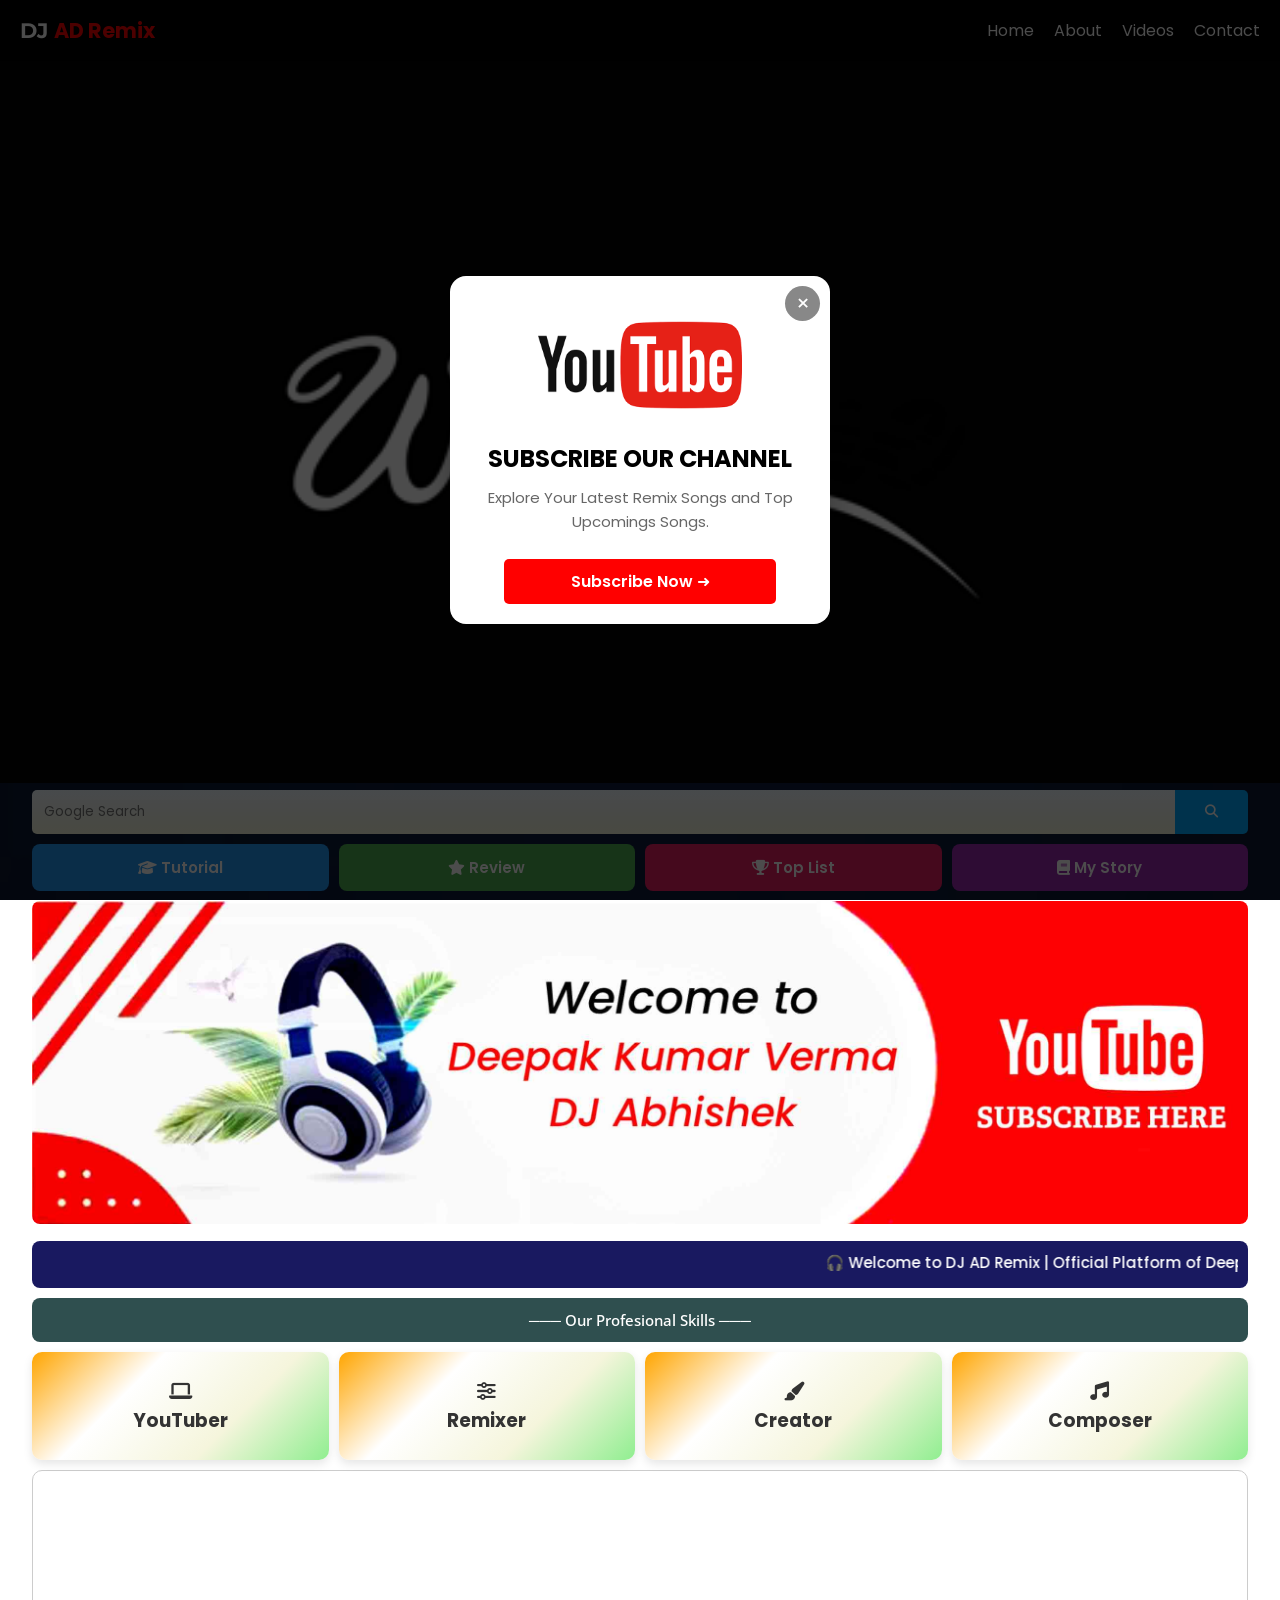
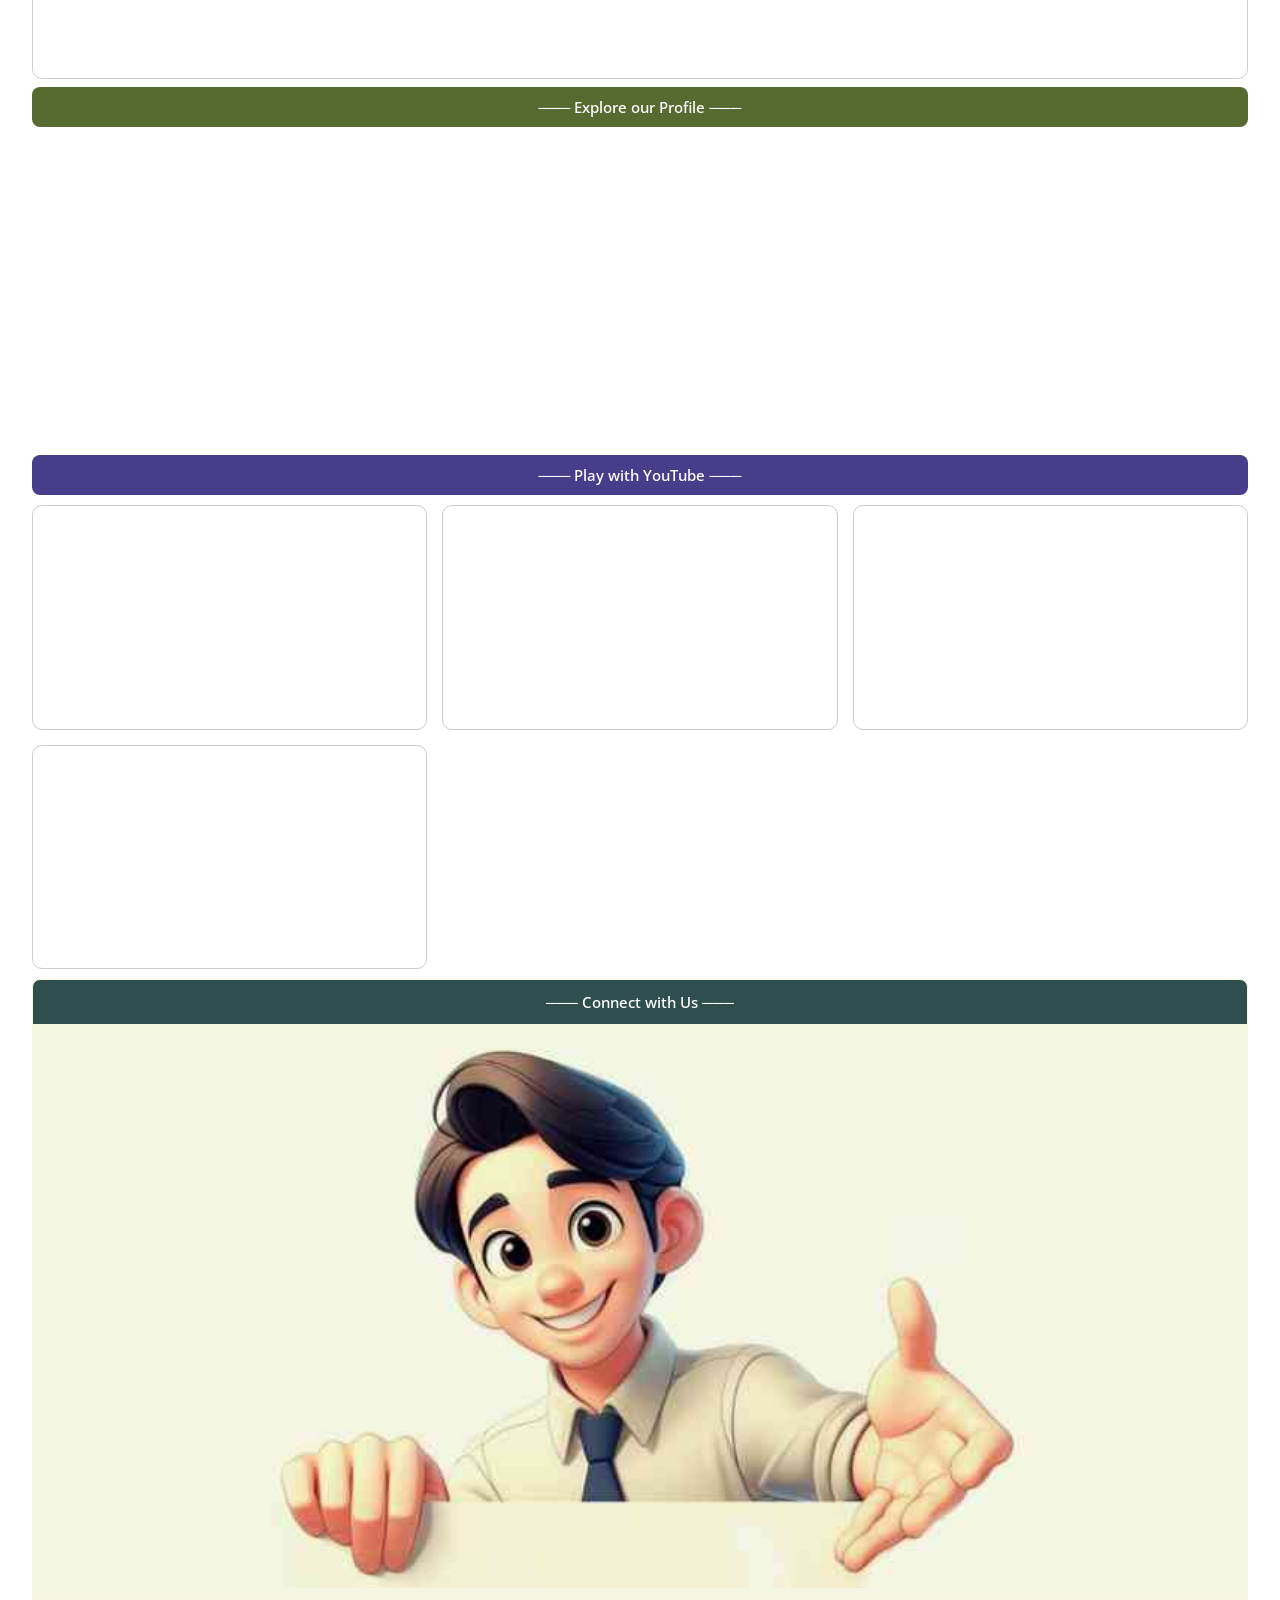
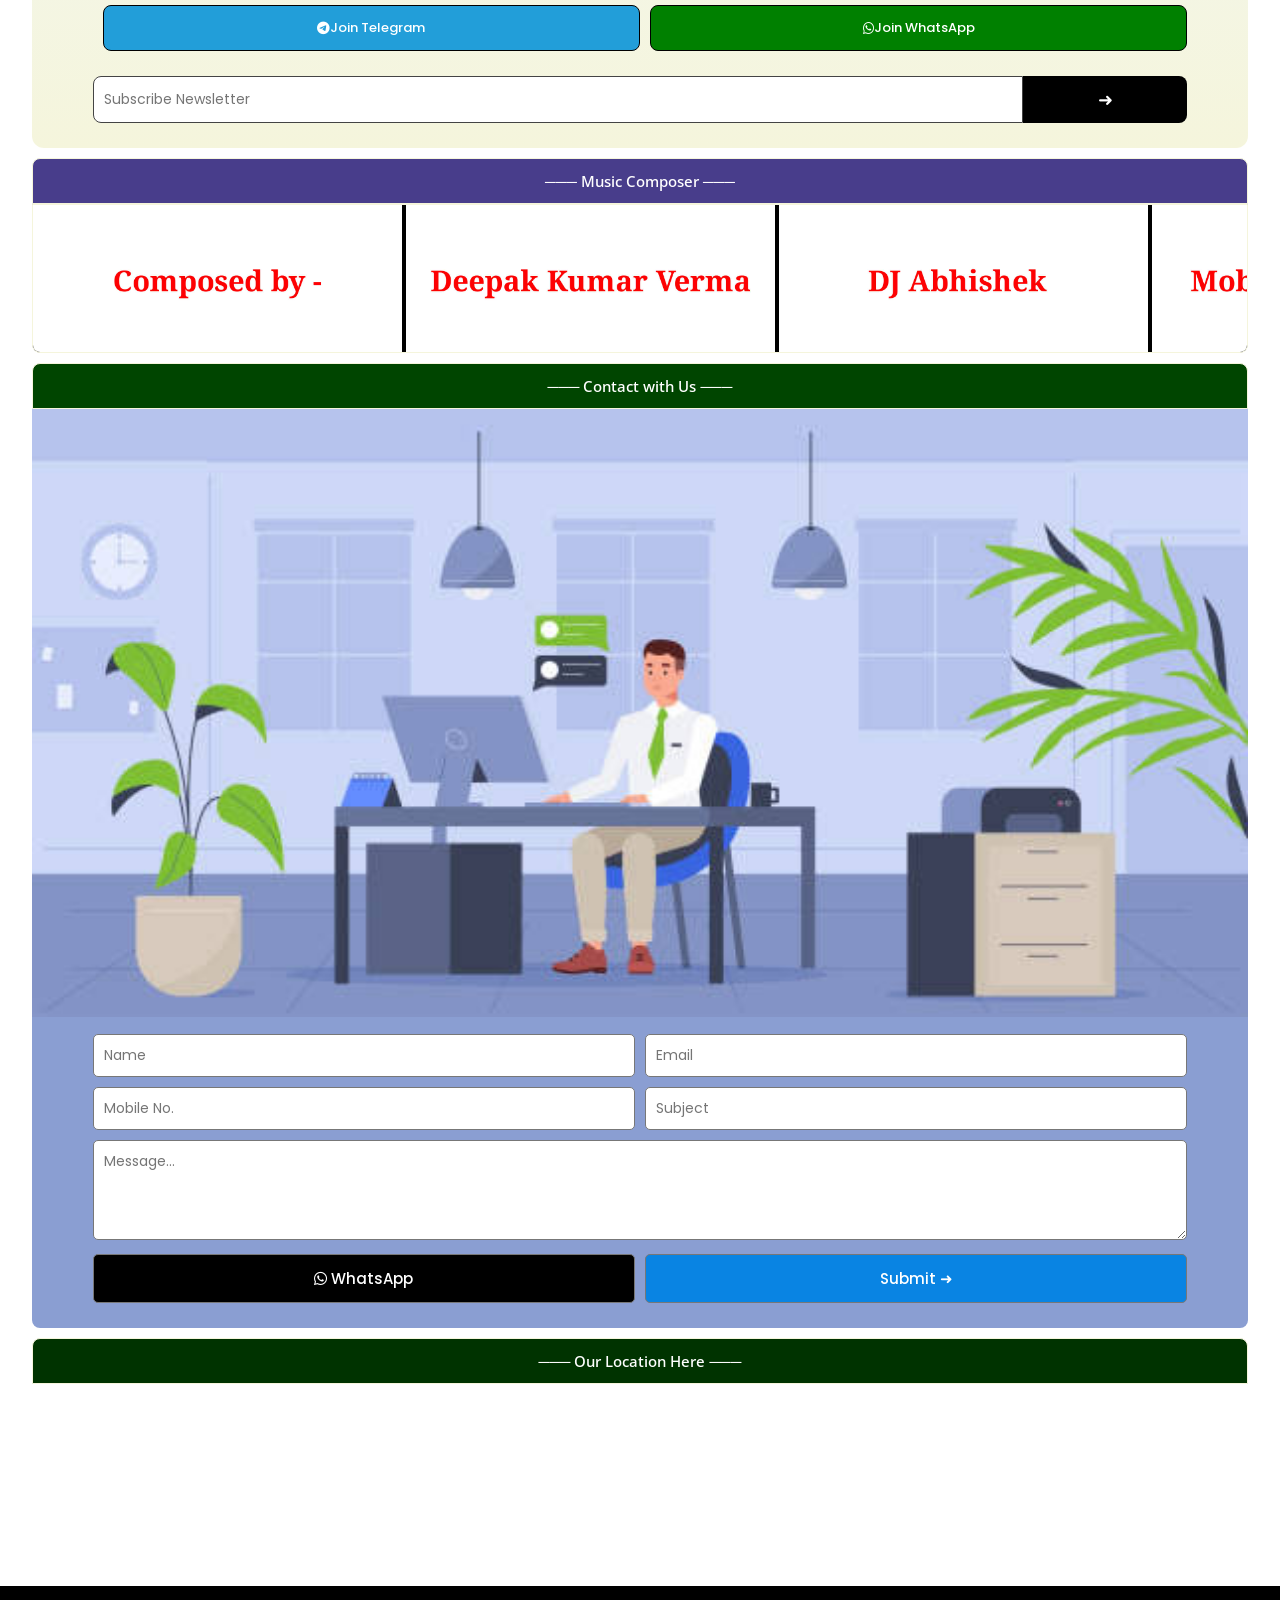
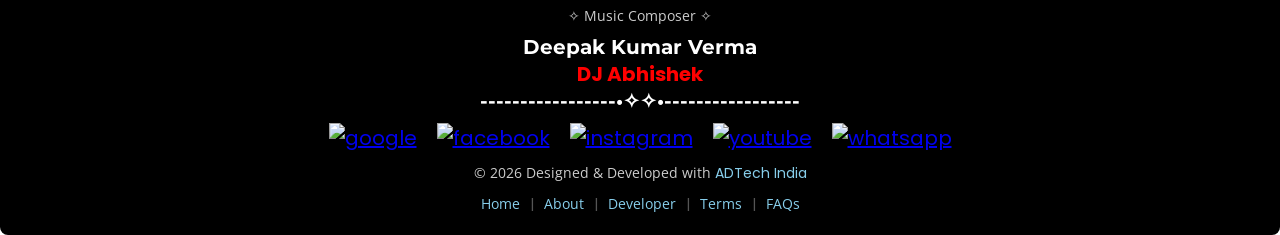
==== index.html @ 436e0268 "Add files via upload" ====
<!DOCTYPE html>
<html lang="en">
<head>
  <meta charset="UTF-8">
  <meta name="viewport" content="width=device-width, initial-scale=1.0, user-scalable=no">
  <title>DJ AD Remix | Music Mixing Studio</title>

  <!-- SEO Meta Tags -->
  <meta name="description" content="Welcome to DJ AD Remix | Music Mixing Studio's Official Website">
  <meta name="keywords" content="Deepak Kumar Verma DJ Abhishek ">
  <meta name="author" content="ADTech Software Solutions">
  <meta name="robots" content="index, follow">
  <link rel="canonical" href="https://djadremix.netlify.app/">

  <!-- Open Graph (OG meta tag) -->
<meta property="og:type" content="website">
<meta property="og:title" content="DJ AD Remix | Deepak Kumar Verma DJ Abhishek">
<meta property="og:description" content="Welcome back in our official DJ AD Remix | Music Mixing Studios Website.">
<meta property="og:url" content="https://djadremix.netlify.app/">
<meta property="og:image" content="https://djadremix.netlify.app/img/logo.png">
  
  <!-- PWA Theme -->
  <meta name="theme-color" content="#000" />
  
 <!-- Favicon -->
 <link rel="icon" href="img/logo.png" type="image/png">
  
<!-- Canonical URL -->
<link rel="canonical" href="https://djadremix.netlify.app/">
    
  <!-- PWA Creator -->
  <link rel="manifest" href="manifest.json">
  
<!-- CSS, Google fonts, fa fa icon -->  
  
  <link href="https://fonts.googleapis.com/css2?family=Open+Sans&display=swap" rel="stylesheet">
  <link href="https://fonts.googleapis.com/css2?family=Poppins:wght@400;500;600;700&display=swap" rel="stylesheet">
  <link href="https://fonts.googleapis.com/css2?family=Montserrat:wght@100;300;400;500;600;700;800;900&display=swap" rel="stylesheet">
  <link rel="stylesheet" href="https://cdnjs.cloudflare.com/ajax/libs/font-awesome/6.4.0/css/all.min.css">  
  <link rel="stylesheet" href="style.css" />
</head>
<body>

  <!-- HEADER & NAVBAR -->
 <header>
    <div class="logo">DJ <span style="color:red">AD Remix</span></div>
    <div class="nav-links">
      <a href="#">Home</a>
      <a href="https://www.google.com/search?q=@deepakkumarvermadjabhishek">About</a>
      <a href="https://youtube.com/@deepakkumarvermadjabhishek">Videos</a>
      <a href="tel:+919452886695">Contact</a>
    </div>
    <div class="menu-btn" onclick="openMenu()">☰</div>
  </header>

  <!-- Mobile Nav -->
  <div class="mobile-nav" id="mobileNav">
    <div class="close-btn" onclick="closeMenu()">×</div>
    <a href="#" style="color:white"><i class="fa fa-home"></i> Home</a>
    <a href="https://www.google.com/search?q=@deepakkumarvermadjabhishek"><i class="fab fa-google-wallet"></i> About Us</a>
    <a href="https://youtube.com/@deepakkumarvermadjabhishek"><i class="fa fa-play-circle"></i> Our Videos</a>
    <a href="https://djadremix.netlify.app/version.1.0.0.apk" download class="download-btn"><i class="fa fa-download"></i> Download App</a>
  </div>
  
  <!-- HEADER : POPUP TOGGLE -->  
  <div id="popup" class="popup">
    <div class="popup-content">
      <span class="close-button" onclick="togglePopup()">&times;</span>
     </div>
  </div>
  
  <!-- HERO SECTION IMG 1 -->  
  <img src="img/1.gif" height="auto" width="100%">
  
  <!--HERO SECTION SEARCH -->  
 <form action="https://www.google.com/search" class="search-box" method="get"> 
     <input type="search" name="q" placeholder="Google Search" required>
     <button type="submit"><i class="fa fa-search"></i></button>     
   </form>
 
  <!-- HERO SECTION GRID BUTTON -->  
  <div class="buttons">
    <a href="page/tutorial.aspx.html" class="btn2"><i class="fa fa-graduation-cap"></i> Tutorial</a>
    <a href="page/review.aspx.html" class="btn3"><i class="fa fa-star"></i> Review</a>
    <a href="page/top-list.aspx.html" class="btn5"><i class="fa fa-trophy"></i> Top List</a>
    <a href="page/mystory.aspx.html" class="btn6"><i class="fa fa-book"></i> My Story</a>
</div>

  <!-- HERO SECTION IMG 2 --> 
   <div class="hs-img-2">
     <a href="page/about-channel.aspx.html"><img src="img/2.jpg" height="auto" width="100%" style="border-radius: 8px"></a>
</div>
    
  <br>
  
  <!-- Marquee Section -->
<div class="marquee">
  <marquee scrollamount="8" behavior="scroll" direction="left">
    🎧 Welcome to DJ AD Remix | Official Platform of Deepak Kumar Verma DJ Abhishek | Enjoy Latest Bhojpuri DJ Remixes, Bollywood Remixes, Party Mashups & Trending Music Updates | Thank You For Visiting Our Vlogs Websites.
  </marquee>
</div>
  
  <!-- 4 Cards Section -->  
   <div class="heading-card0">─── Our Profesional Skills ───</div>
  <div class="card-container">
    <div class="card">
    <h3><i class="fa fa-laptop"></i><br>YouTuber</h3></div>
<div class="card">
    <h3><i class="fa fa-sliders"></i><br>Remixer</h3></div>  
<div class="card">
    <h3><i class="fa fa-paint-brush"></i><br>Creator</h3></div>
<div class="card">
    <h3><i class="fa fa-music"></i><br>Composer</h3></div>
</div>
  
  <!-- YouTube Section -->
  <div class="section">
    <iframe src="https://www.youtube.com/embed/fDicGqP6OTo" frameborder="1" allowfullscreen></iframe>
    </div>
  
 <!-- BG IMG HEADING -->  
  <h2 class="bg-img-heading">─── Explore our Profile ───</h2>
  
    <!-- BG IMG SECTION-->  
   <div class="bg-img">
  </div>
  
  <!-- YOUTUBE SECTION HEADING -->  
  <h2 class="yt-heading">─── Play with YouTube ───</h2>
  
  <!-- YOUTUBE VIDEO SECTION -->
  <div class="video-grid">
    <div class="video-container">
      <iframe src="https://www.youtube.com/embed/000000" allowfullscreen></iframe>
    </div>
    <div class="video-container">
      <iframe src="https://www.youtube.com/embed/000000" allowfullscreen></iframe>
    </div>
    <div class="video-container">
      <iframe src="https://www.youtube.com/embed/000000" allowfullscreen></iframe>
    </div>
    <div class="video-container">
      <iframe src="https://www.youtube.com/embed/000000" allowfullscreen></iframe>
    </div>
  </div>
  
    <!-- CONTACT SECTION WA TE -->  
  <div class="connect">  
    <div class="sb-heading">─── Connect with Us ───</div>
    <img src="img/connect.jpg" height="auto" width="100%" style="margin-bottom:10px; border-radius: 0 0 10px 10px;">
    <!-- Social Buttons -->
    <div class="social-buttons">
      <br>
      <a class="telegram" href="https://t.me/djadremix/" target="_blank">
        <i class="fab fa-telegram"></i> Join Telegram
      </a>
      <a class="whatsapp" href="https://whatsapp.com/channel/djadremix/" target="_blank">
        <i class="fab fa-whatsapp"></i> Join WhatsApp
      </a>
    </div>

   <!-- Newsletter -->  
<div class="newsletter">
  <input type="email" placeholder="Subscribe Newsletter" required>
   <button onclick="window.location.href='https://youtube.com/@deepakkumarvermadjabhishek';">➜</button>
</div>
<br></div>


  <!-- Team Slider -->
<div class="heading-card1">─── Music Composer ───</div>
  <div class="team-card">    
    <div class="slider-container">
    <div class="slider-track">
      <img src="img/slider0.jpg" alt="1">
      <img src="img/slider1.jpg" alt="2">
      <img src="img/slider2.jpg" alt="3">
      <img src="img/slider3.jpg" alt="4">
      <img src="img/slider4.jpg" alt="5">
    <!-- Duplicate for loop effect -->
      <img src="img/slider0.jpg" alt="1">
      <img src="img/slider1.jpg" alt="2">
      <img src="img/slider2.jpg" alt="3">
      <img src="img/slider3.jpg" alt="4">
      <img src="img/slider4.jpg" alt="5">
    </div>
  </div>
     </div>
  </div>

  <!-- Contact Form -->
<div class="heading-card2">─── Contact with Us ───</div>
   <div class="contact">  
     <img src="img/contact.jpg" height="auto" width="100%">
     
     <form action="https://api.web3forms.com/submit" method="POST">
      <div class="form-row">
        <input type="text" placeholder="Name" required>
        <input type="email" placeholder="Email" required>
      </div>
      <div class="form-row">
        <input type="tel" placeholder="Mobile No." required>
        <input type="text" placeholder="Subject" required>
      </div>
      <textarea placeholder="Message..." required></textarea>
      <div class="form-actions">
        <button class="wa-btn"><a href="http://wa.me/+9452886695" style="text-decoration:none; color:white;"><i class="fab fa-whatsapp"></i> WhatsApp</a></button>
        <button type="submit" class="submit">Submit ➜</button>        
      </div>
      <br>
    </form>
  </div>

<!-- Google Maps -->
<div class="map-heading">─── Our Location Here ───</div>
<div class="map-container">
     <iframe 
      src="https://www.google.com/maps/embed/v1/place?q=barabanki,+Uttar+Pradesh,+India&key=AIzaSyBFw0Qbyq9zTFTd-tUY6dZWTgaQzuU17R8" 
      allowfullscreen="" 
      loading="lazy" 
      referrerpolicy="no-referrer-when-downgrade">
    </iframe>
  </div>

  <!-- Footer -->  
  <div class="footer">
    <p>✧ Music Composer ✧</p>
    <h3>Deepak Kumar Verma<br> <span style="color:red">DJ Abhishek</span><br>-----------------•⁠✧✧•⁠-----------------</h3>
    <div class="footer-icons">
      <a href="https://www.google.com/search?q=abhi+blogger+1222"><img src="https://cdn-icons-png.flaticon.com/128/2702/2702602.png" alt="google"></a>
      <a href="https://facebook.com/deepakkumarvermadjabhishek"><img src="https://cdn-icons-png.flaticon.com/128/733/733547.png" alt="facebook"></a>
      <a href="https://instagram.com/deepakkumarvermadjabhishek"><img src="https://cdn-icons-png.flaticon.com/512/2111/2111463.png" alt="instagram"></a>
      <a href="https://youtube.com/@deepakkumarvermadjabhishek"><img src="https://cdn-icons-png.flaticon.com/128/15527/15527679.png" alt="youtube"></a>
      <a href="https://wa.me/9452886695"><img src="https://cdn-icons-png.flaticon.com/128/3536/3536445.png" alt="whatsapp"></a>
    </div>
    <p>© 2026 Designed & Developed with <a href="http://adtech2021.netlify.app/" style="text-decoration:none"><span style="color:skyblue">ADTech India</span></a></p>
    <div class="footer-links">
      <a href="#">Home</a> | <a href="page/about.aspx.html">About</a> | <a href="page/developer.aspx.html">Developer</a> | <a href="page/terms.aspx.html">Terms</a> | <a href="page/FAQs.aspx.html">FAQs</a>
    </div>
  </div>
 
<!-- Subscribe Popup -->
<input type="checkbox" id="popup-close">
<div class="popup-overlay">
  <div class="popup-box">
    <label for="popup-close" class="popup-close">&times;</label>
    <br>
    <img src="img/ytlogo.jpg" height="auto" width="60%">
    <br><br>
      <h3>SUBSCRIBE OUR CHANNEL</h3>
    <p>Explore Your Latest Remix Songs and Top Upcomings Songs.</p>
    <a href="https://youtube.com/@deepakkumarvermadjabhishek" class="subscribe-btn">Subscribe Now ➜</a>
  </div>
</div>

<script>
  if ("serviceWorker" in navigator) {
    window.addEventListener("load", function () {
      navigator.serviceWorker
        .register("/sw.js")
        .then((reg) => console.log("App Registered:", reg))
        .catch((err) => console.log("App Error:", err));
    });
  }
</script>

  <script src="script.js"></script>
</body>
</html>
---- style.css ----
* {
      margin: 0; 
      padding: 0;
      box-sizing: border-box;
      font-family: 'poppins', 'montserrat', 'open sans', sans-serif;
    }

    body {
         background: url(img/bg1.webp);
         background-size: cover;
         background-position: center;
         background-attachment: fixed;
         color: white;
         width: 100%;
    }


/*  HEADER : NABAR */

header {
  display: flex;
  justify-content: space-between;
  align-items: center;
  background: #000;
  color: white;
  padding: 15px 20px;
  position: sticky;
  top: 0;
  z-index: 999;
}

.logo {
  font-size: 1.3em;
  font-weight: bold;
  font-family: 'Montserrat';
}

.menu-btn {
  font-size: 1.8em;
  cursor: pointer;
  display: none;
}

.nav-links {
  display: flex;
  gap: 20px;
}

.nav-links a {
  color: white;
  font-family: 'poppins';
  text-decoration: none;
  font-size: 1em;
}

.mobile-nav {
  display: none;
  position: fixed;
  top: 0;
  left: 0;
  background: rgba(0,0,0,0.95);
  width: 100%;
  height: 100%;
  z-index: 999;
  flex-direction: column;
  align-items: center;
  justify-content: center;
}

.mobile-nav a {
  color: azure;
  font-family: 'poppins';
  font-weight: 550;
  font-size: 1.3em;
  text-decoration: none;
  margin: 15px 0;
}

.download-btn {
  display: inline-block;
  background: linear-gradient(45deg, darkviolet, #0072ff);
  color: white;
  padding: 8px 20px;
  border-radius: 30px;
  text-decoration: none;
  font-size: 15px;
  font-weight: bold;
}

.download-btn i {
  margin-right: 8px;
}

.close-btn {
  position: absolute;
  top: 20px;
  right: 30px;
  font-size: 2em;
  color: white;
  cursor: pointer;
}

@media (max-width: 768px) {
  .nav-links {
    display: none;
  }
  .menu-btn {
    display: block;
  }
}

/* HEADER : POPUP TOGGLE */

.popup {
      position: fixed;
      top: 0;
      left: 0;
      width: 100%;
      height: 100%;
      background: rgba(0,0,0,0.8);
      opacity: 0;
      visibility: hidden;
      display: flex;
      justify-content: center;
      align-items: center;
      transition: opacity 0.3s ease, visibility 0.3s ease;
      z-index: 1000;
    }

    .popup.show {
      opacity: 1;
      visibility: visible;
    }

    .popup-content {
      position: relative;
      color: white;   
      background: none;
      padding: 20px;
      border-radius: 12px;
      width: 100%;
      text-align: center;
      animation: slideIn 0.3s ease;
    }

    .close-button {
         position: absolute;
         color: white;
         background: none;
         top: -20px;
         right: 40px;
         font-size: 40px;
         cursor: pointer;
    }

    @keyframes slideIn {
      from {
        transform: translateY(-30px);
        opacity: 0;
      }
      to {
        transform: translateY(0);
        opacity: 1;
      }
    }

/* HERO SECTION SEARCH */

  .search-box {
      margin: 20px;
      display: flex;
       width: 95%;
       margin: 0 auto;
    }

    .search-box input {
      flex: 1;
      padding: 12px;
      border: none;
      outline: none;
      background: linear-gradient(0deg, beige, aliceblue);  
      border-radius: 5px 0 0 5px;
      margin-bottom: 10px;
    }

    .search-box button {
      padding: 10px 30px;
      background: #00aaff;
      border: none;
      color: white;
      border-radius: 0 5px 5px 0;
      margin-bottom: 10px;   
    }

/* HERO SECTION GRID BUTTON */

.buttons {
      display: flex;
      flex-wrap: wrap;
      justify-content: center;
      gap: 10px;
      width: 95%;
      margin: 0 auto;
    }

    .buttons a {
      flex: 1 1 50px;
      min-width: 120px;
      text-align: center;
      color: white;
      padding: 12px 10px;
      border-radius: 8px;
      font-weight: 550;
      font-family: 'poppins';   
      font-size: 15px;   
      text-decoration: none;
    }

    .btn2 { background: #2196f3; }
    .btn3 { background: #4caf50; }
    .btn5 { background: #e91e63; }
    .btn6 { background: #9c27b0; }
    
    /* Desktop Nav */
    @media(min-width: 768px) {
      .nav-overlay {
        display: flex !important;
        flex-direction: row;
        position: static;
        height: auto;
        background: transparent;
        justify-content: flex-end;
        gap: 20px;
        padding-right: 20px;
      }
    }

/* HERO SECTION IMG 2 */

.hs-img-2 {
     width: 95%;
     padding: 0;
     height: 100%;
     text-align: center;
     border-radius: 8px;
     margin: 0 auto;
     margin-top: 10px;
  }

/* MAIN SECTION HEADING */

.heading {
     padding: 10px;
     width: 95%;
     margin: 0 auto;
     margin-top: 10px;
     font-family: 'poppins';
     font-size: 15px;
     font-weight: 550;
     border-radius: 8px;
     background: darkcyan;
}

/* Marquee Section */

.marquee {
  color: white;
  padding: 10px;
  background: #191960;
  width: 95%;
  margin: 0 auto;
  text-align: center;
  font-family: 'Montserrat';
  font-weight: 500;
  font-size: 15px;
  border-radius: 8px;
  margin-bottom: 10px;
  margin-top: -15px;
}

/* 4 Card Section  */

.heading-card0 {
      background: darkslategray;
      color: white;
      padding: 12px;
      width: 95%;
      margin: 0 auto;
      font-family: 'open sans';
      text-align: center;
      font-size: 15px;
      font-weight: 550;
      border: none;
      border-radius: 8px;
      margin-bottom: 10px;
    }

.card-container {
  display: grid;
  grid-template-columns: repeat(auto-fit, minmax(150px, 1fr));
  gap: 10px;
  padding: 0;
  width: 95%;
  margin: 0 auto;
  margin-bottom: 10px;
}

.card {
     background: linear-gradient(-45deg, lightgreen, beige,white,orange);
   border-radius: 10px;
  box-shadow: 0 4px 10px rgba(0, 0, 0, 0.1);
  padding: 25px;
  text-align: center;
  transition: transform 0.3s ease;
}

.card:hover {
  transform: translateY(-5px);
}

.card h3 {
  color: #333;
  text-align: center;
  font-family: 'poppins';
}

@media (max-width: 600px) {
  .card {
    text-align: center;
  }
}


/* Youtube Video */

.section {
  border-radius: 10px;
  width: 95%;
  margin: 0 auto;
  border: 1px solid #ccc;
 }

iframe, video {
  width: 100%;
  height: 210px;
  border-radius: 10px;
}

/* BG IMG HEADING */

.bg-img-heading {
     padding: 10px;
     width: 95%;
     margin: 0 auto;
     margin-top: 8px;
     margin-bottom: 25px;
     font-family: 'open sans';
     font-size: 15px;
     font-weight: 550;
     border-radius: 8px;
     background: darkolivegreen;
    }

/* BG IMG SECTION */

.bg-img {
     padding: 150px;
     height: auto;
     width: 95%;
     background-image: url(img/3.jpg);
     background-size: cover;
     background-position: center;
     background-attachment: fixed;
     text-align: center;
     border: 1px solid white;
     border-radius: 8px;
     margin: 0 auto;
     margin-top: -12px;
     margin-bottom: 25px;
  }

/* YOUTUBE MUSIC HEADING */

.yt-heading {
     padding: 10px;
     width: 95%;
     margin: 0 auto;
     margin-top: -12px;
     margin-bottom: 10px;
     font-family: 'open sans';
     font-size: 15px;
     font-weight: 550;
     border-radius: 8px;
     background: darkslateblue;
}

/* YOUTUBE MUSIC */

h2 {
      text-align: center;
      margin-bottom: 20px;
    }

    .video-grid {
      display: grid;
      grid-template-columns: 1fr;
      gap: 15px;
      width: 95%;
      margin: 0 auto;   
    }

    .video-container {
      position: relative;
      width: 100%;
      padding-top: 56.25%; /* 16:9 Aspect Ratio */
      overflow: hidden;
      border-radius: 10px;
      border: 1px solid #ccc;   
      box-shadow: 0 4px 10px rgba(255,255,255,0.1);
    }

    .video-container iframe {
      position: absolute;
      top: 0; left: 0;
      width: 100%;
      height: 100%;
      border: none;
    }

    @media (min-width: 600px) {
      .video-grid {
        grid-template-columns: 1fr 1fr;
      }
    }

    @media (min-width: 992px) {
      .video-grid {
        grid-template-columns: 1fr 1fr 1fr;
      }
    }

/* CONTACT SECTION WA TG */

.sb-heading {
      background-color: darkslategray;
      color: white;
      padding: 12px;
      width: 100%;
      font-family: 'open sans';
      text-align: center;
      font-size: 15px;
      font-weight: 550;
      border: 1px solid beige;
      border-radius: 8px 8px 0px 0px;
      margin-top: 10px;
    }

   .connect {
      width: 95%;
      margin: 0 auto;
      background: linear-gradient(0deg, beige, aliceblue);  
      border-radius: 12px;
      box-shadow: 0 0 10px rgba(255,255,255,0.05);
    }
  
    .social-buttons {
      display: flex;
      flex-direction: row;
      justify-content: center;
      gap: 10px;
      width: 90%;
      margin: 0 auto;
      margin-bottom: 25px;
    }

    .social-buttons a {
      text-decoration: none;
      width: 100%;
      padding: 12px;
      font-size: 13px;
      font-weight: 500;
      border-radius: 8px;
      color: white;
      display: flex;
      align-items: center;
      justify-content: center;
      transition: 0.3s ease;
    }

    .telegram {
      background-color: #229ED9;
      border: 1px solid black;
    }

    .whatsapp {
      background-color: green;
      border: 1px solid black;
    }

    .social-buttons a:hover {
      opacity: 0.9;
    }

    .newsletter {
      display: flex;
      flex-direction: row;
      width: 90%;
      margin: 0 auto;      
    }

    .newsletter input {
      padding: 10px;
      width: 85%;
      font-family: 'Poppins';
      border-radius: 8px 0 0 8px;
      border: 1px solid #444;
      outline: black;
      background-color: white;
      color: darkblue;
      font-size: 14px;
    }

    .newsletter button {
      padding: 10px ;
      width: 15%;
      background-color: black;
      color: white;
      border: none;
      border-radius: 0 8px 8px 0;
      font-size: 18px;
      cursor: pointer;
    }

/* Slider (Our Teams) */

.heading-card1 {
      background-color: darkslateblue;
      color: white;
      padding: 12px;
      width: 95%;
      margin: 0 auto;
      font-family: 'open sans';
      text-align: center;
      font-size: 15px;
      font-weight: 550;
      margin-top: 10px;
      border: 1px solid beige;
      border-radius: 8px 8px 0px 0px;
    }

.slider-container {
  overflow: hidden;
  white-space: nowrap;
  width: 95%;
  height: auto;
  margin: 0 auto;
  background: black;
  border: 1px solid beige;
  border-radius: 0px 0px 8px 8px;
  margin-bottom: 10px;
}

.slider-track {
  display: inline-block;
  animation: scroll 15s linear infinite;
}

.slider-track img {
  width: auto;
  height: 150px;
  margin-top: 0;
  margin-bottom: -10px;   
  gap: 0;   
  margin-right: 0;
  border-radius: 0;
}

@keyframes scroll {
  0% {
    transform: translateX(0%);
  }
  100% {
    transform: translateX(-50%);
  }
}

@media (max-width: 600px) {
  .slider-track img {
    width: auto;
    height: 150px;
  }
}

/* Contact Form  */

.heading-card2 {
      background-color: #004500;
      color: white;
      padding: 12px;
      width: 95%;
      margin: 0 auto;
      font-family: 'open sans';
      text-align: center;
      font-size: 15px;
      font-weight: 550;
      border: 1px solid beige;
      border-radius: 8px 8px 0px 0px;
    }

.contact {
      width: 95%;
      margin: 0 auto;
      background: #8a9ed2;     
      border-radius: 0px 0px 8px 8px;
}
  
    form {
      width: 90%;
      margin: 0 auto;
    }

    .form-row {
      display: flex;
      flex-direction: row;
      gap: 10px;
      width: 100%;
      margin: 0 auto;
      
    }

    .form-row input {      
      padding: 10px;
      width: 100%;
      background-color: white;
      color: darkblue;
      outline: black;
      font-family: 'Poppins';
      border: 1px solid #777;
      border-radius: 5px;
      font-size: 14px;
      margin-top: 10px;
    }

    textarea {
      width: 100%;
      padding: 10px;
      background-color: white;
      color: darkblue;
      font-size: 14px;
      outline: black;
      font-family: 'Poppins';
      border: 1px solid #777;
      border-radius: 5px;
      min-height: 100px;
      resize: vertical;
      margin-top: 10px;
      margin-bottom: 15px;
    }

    .form-actions {
      display: flex;
      flex-direction: row;
      gap: 10px;
      margin: 0 auto;
      width: 100%;
      margin-top: -8px;
     }

    .form-actions button {
      padding: 12px;
      width: 100%;
      font-size: 15px;
      border: none;
      font-family: 'Poppins';
      font-weight: 500;
      border-radius: 5px;
      border: 1px solid #777;
      cursor: pointer;
    }

    .form-actions .wa-btn {
      background-color: #000;
      color: white;
    }

    .form-actions .submit {
      background-color: #0984e3;
      color: white;
    }

/* Google Maps */

.map-heading {
      background-color: #003300;
      color: white;
      padding: 12px;
      width: 95%;
      margin: 0 auto;
      margin-top: 10px;
      font-family: 'open sans';
      text-align: center;
      font-size: 15px;
      font-weight: 550;
      border: 1px solid beige;
      border-radius: 8px 8px 0px 0px;
    }

    .map-container {
      width: 95%;
      margin: 0 auto;
      padding: 0; 
      margin-bottom: -15px;   
      border-radius: 0px 0px 8px 8px;
}
    iframe {
      width: 100%;
      height: 200px;
      border: none;
      border-radius: 0px 0px 8px 8px;
    }

/* Footer  */

.footer {
  text-align: center;
  font-size: 14px;
  margin-top: 10px;
  color: #555;
  background: black;
  padding: 20px 0;
  border-radius: 0 0 8px 8px;   
}

.footer-icons {
  margin: 10px 0;
}

.footer h3 {
  font-size: 20px;
  color: #fff;   
  font-family: 'Montserrat';
}

.footer p {
  font-family: 'open sans';
  margin-bottom: 10px;
  font-size: 14px;
  color: #ccc;   
}

.footer-icons img {
  margin: 0 8px;
  font-size: 20px;
  height: auto;
  width: 20px;
}

.footer-links a {
  margin: 0 6px;
  color: skyblue;
  font-size: 14px;
  font-family: 'open sans';
  text-decoration: none;
}


/* Subscribe Button */

#popup-close {
    display: none;
}

.popup-overlay {
    position: fixed;
    inset: 0;
    background: rgba(0, 0, 0, .7);
    display: flex;
    justify-content: center;
    align-items: center;
    padding: 20px;
    z-index: 9999;
    opacity: 0;
    visibility: hidden;
    animation: showPopup .5s forwards;
    animation-delay: 5s;
}

@keyframes showPopup {
    to {
        opacity: 1;
        visibility: visible;
    }
}

#popup-close:checked ~ .popup-overlay {
    display: none;
}

.popup-box {
    position: relative;
    width: 100%;
    max-width: 380px;
    background: #fff;
    border-radius: 16px;
    padding: 20px;
    text-align: center;
    box-shadow: 0 10px 30px rgba(0, 0, 0, .25);
    animation: popupShow .35s ease;
}

@keyframes popupShow {
    from {
        opacity: 0;
        transform: scale(.85);
    }
    to {
        opacity: 1;
        transform: scale(1);
    }
}

.popup-box h3 {
    margin: 0 0 10px;
    font-size: 24px;
    font-weight: 700;
    color: #000;
}

.popup-box p {
    margin: 0 0 10px;
    color: #666;
    line-height: 1.6;
    font-size: 15px;
}

.popup-close {
    position: absolute;
    top: 10px;
    right: 10px;
    width: 35px;
    height: 35px;
    border-radius: 50%;
    background: #888;
    color: #fff;
    text-align: center;
    line-height: 35px;
    font-size: 22px;
    cursor: pointer;
}

.subscribe-btn {
    display: inline-block;
    width: 80%;
    margin-top: 15px;
    padding: 10px;
    background: red;
    color: #fff;
    text-decoration: none;
    border-radius: 5px;
    font-weight: 550;
    animation: blink 2s infinite;
}

@keyframes blink {
    0%, 100% {
        opacity: 1;
        transform: scale(1);
        box-shadow: 0 0 5px red;
    }

    50% {
        opacity: .6;
        transform: scale(1.08);
        box-shadow: 0 0 15px red;
    }
}
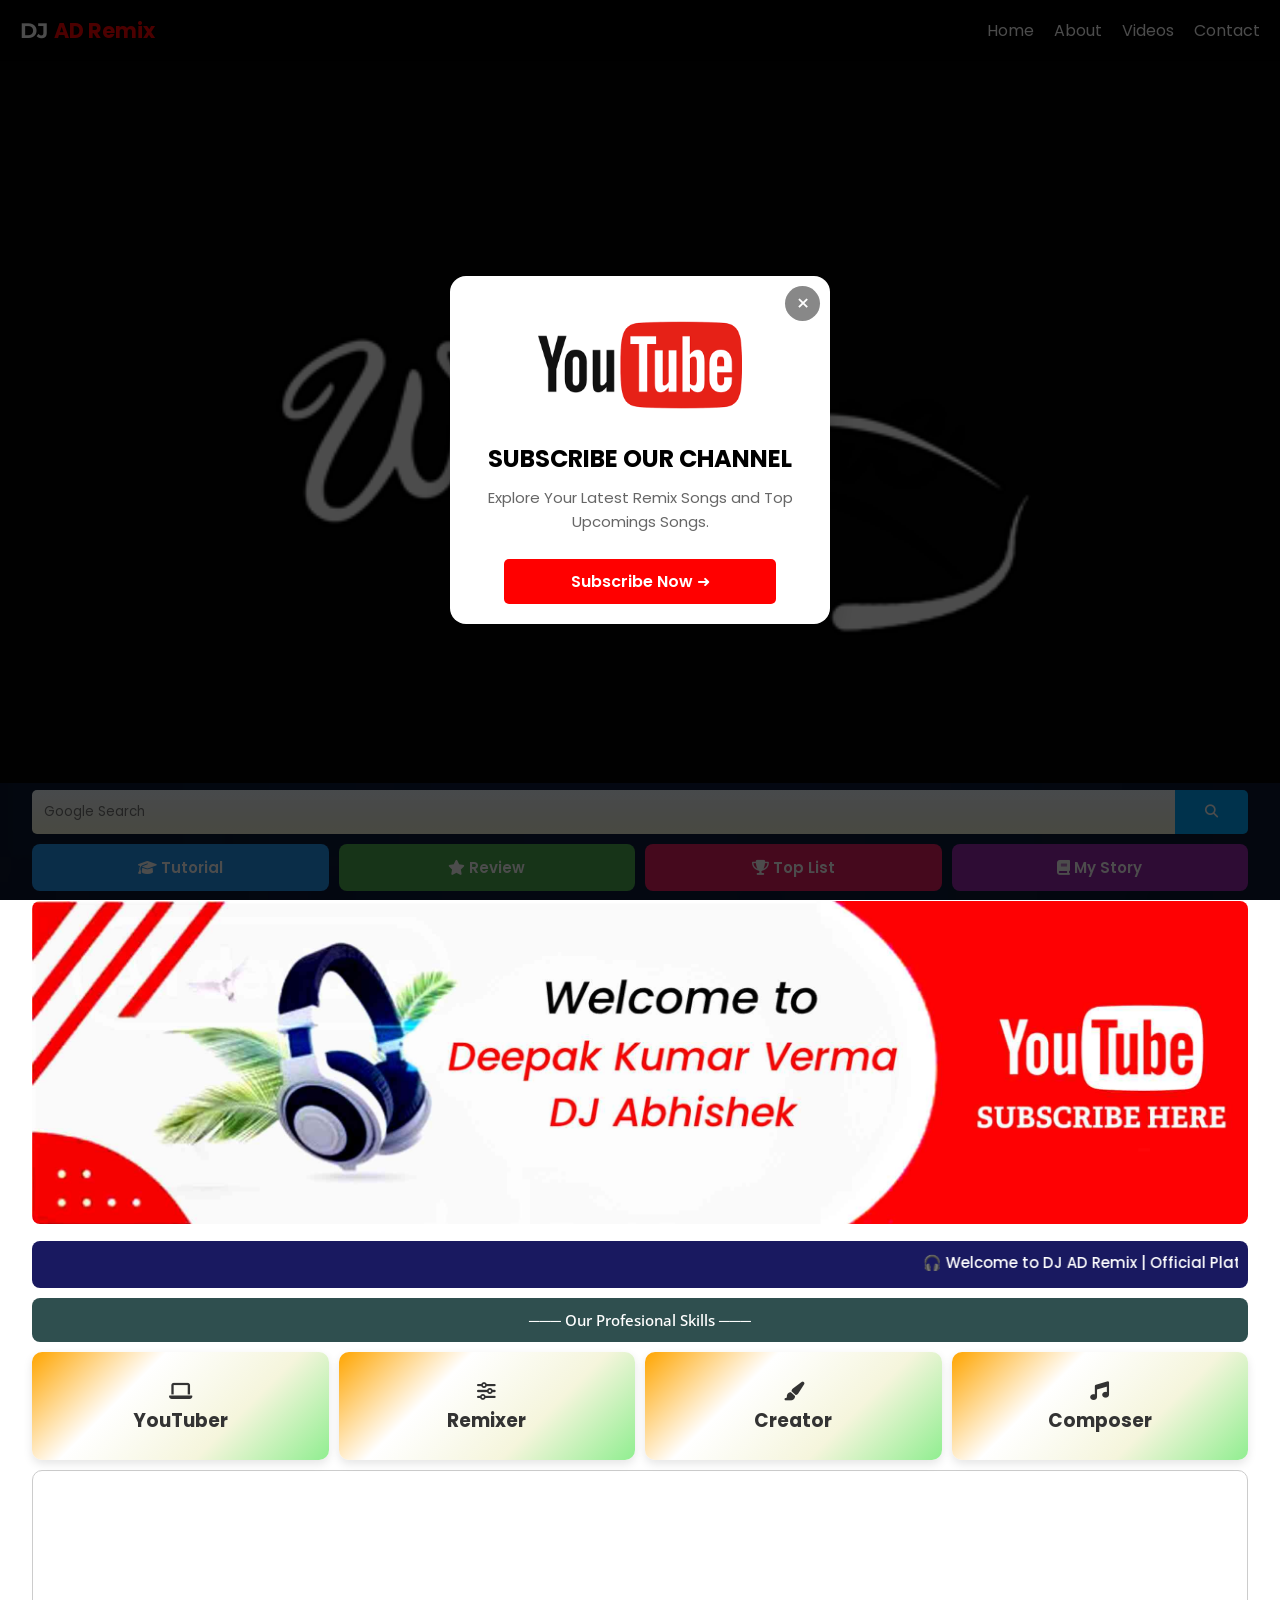
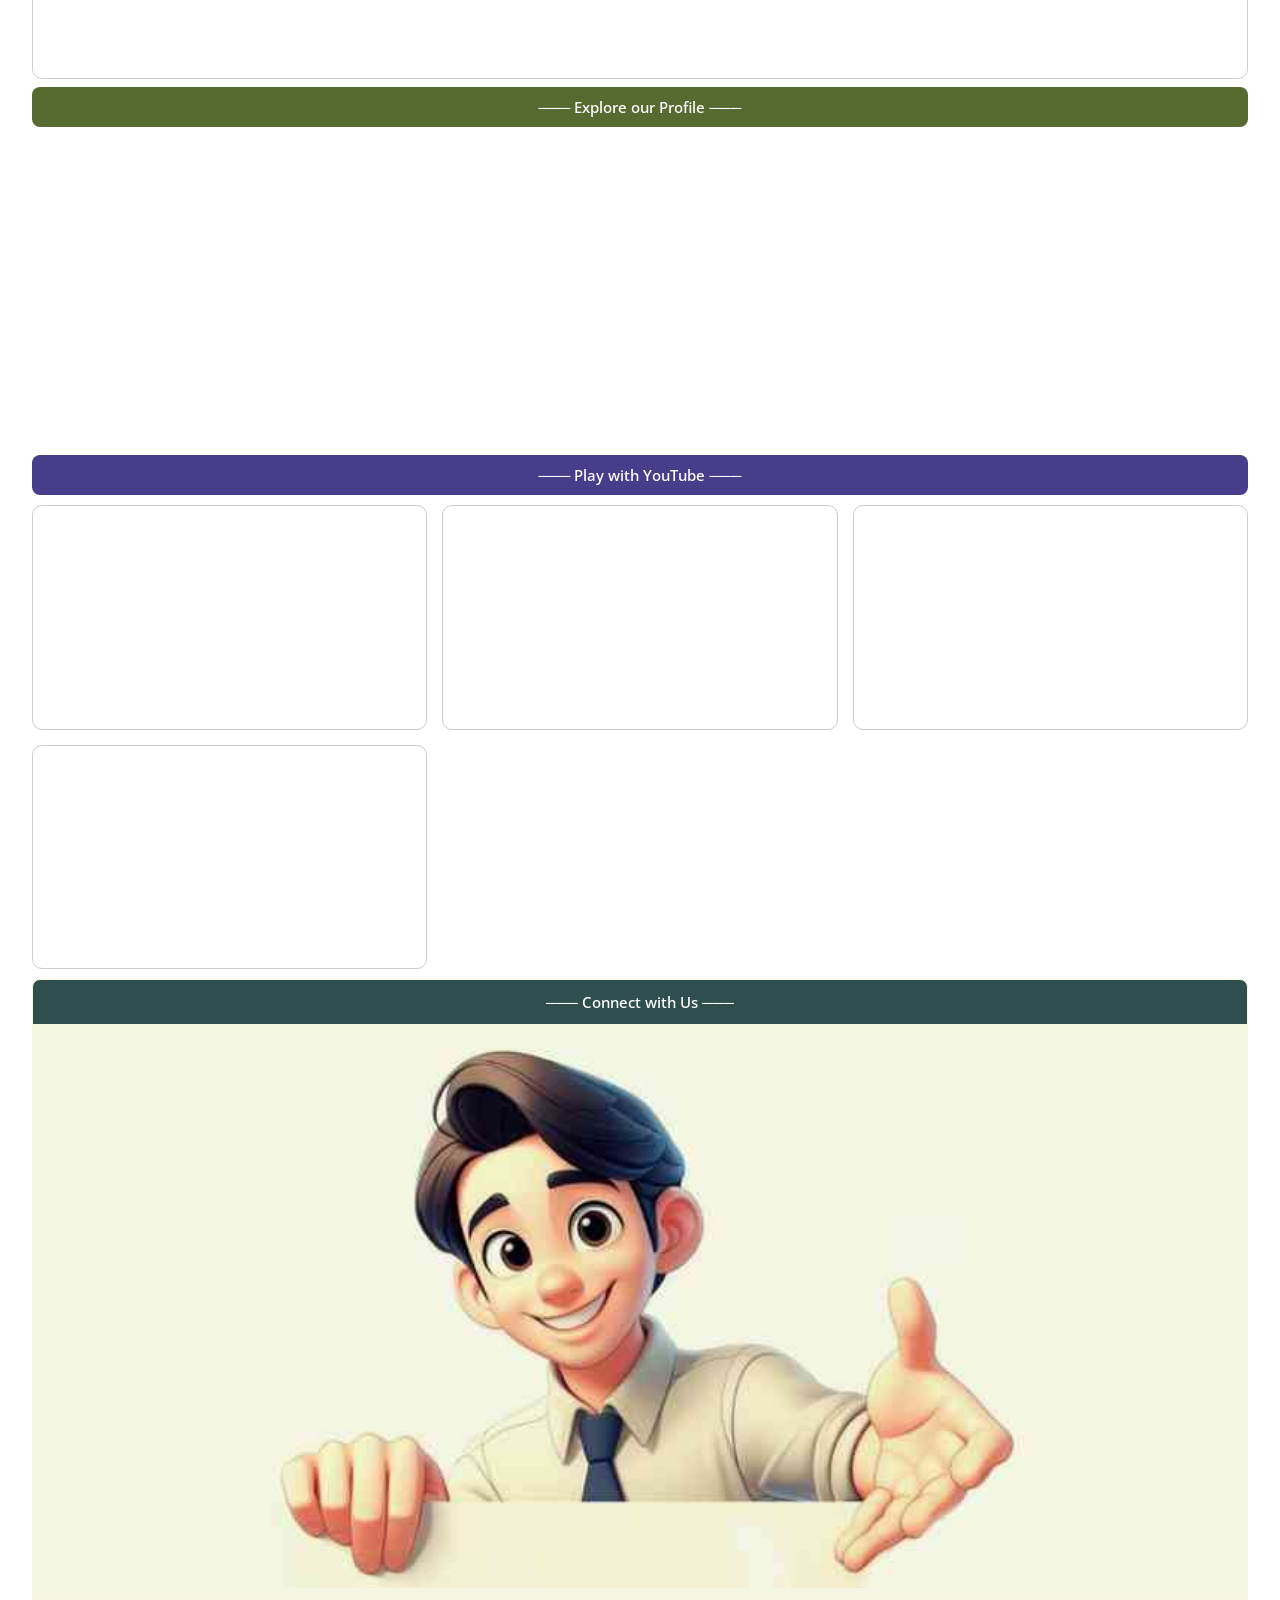
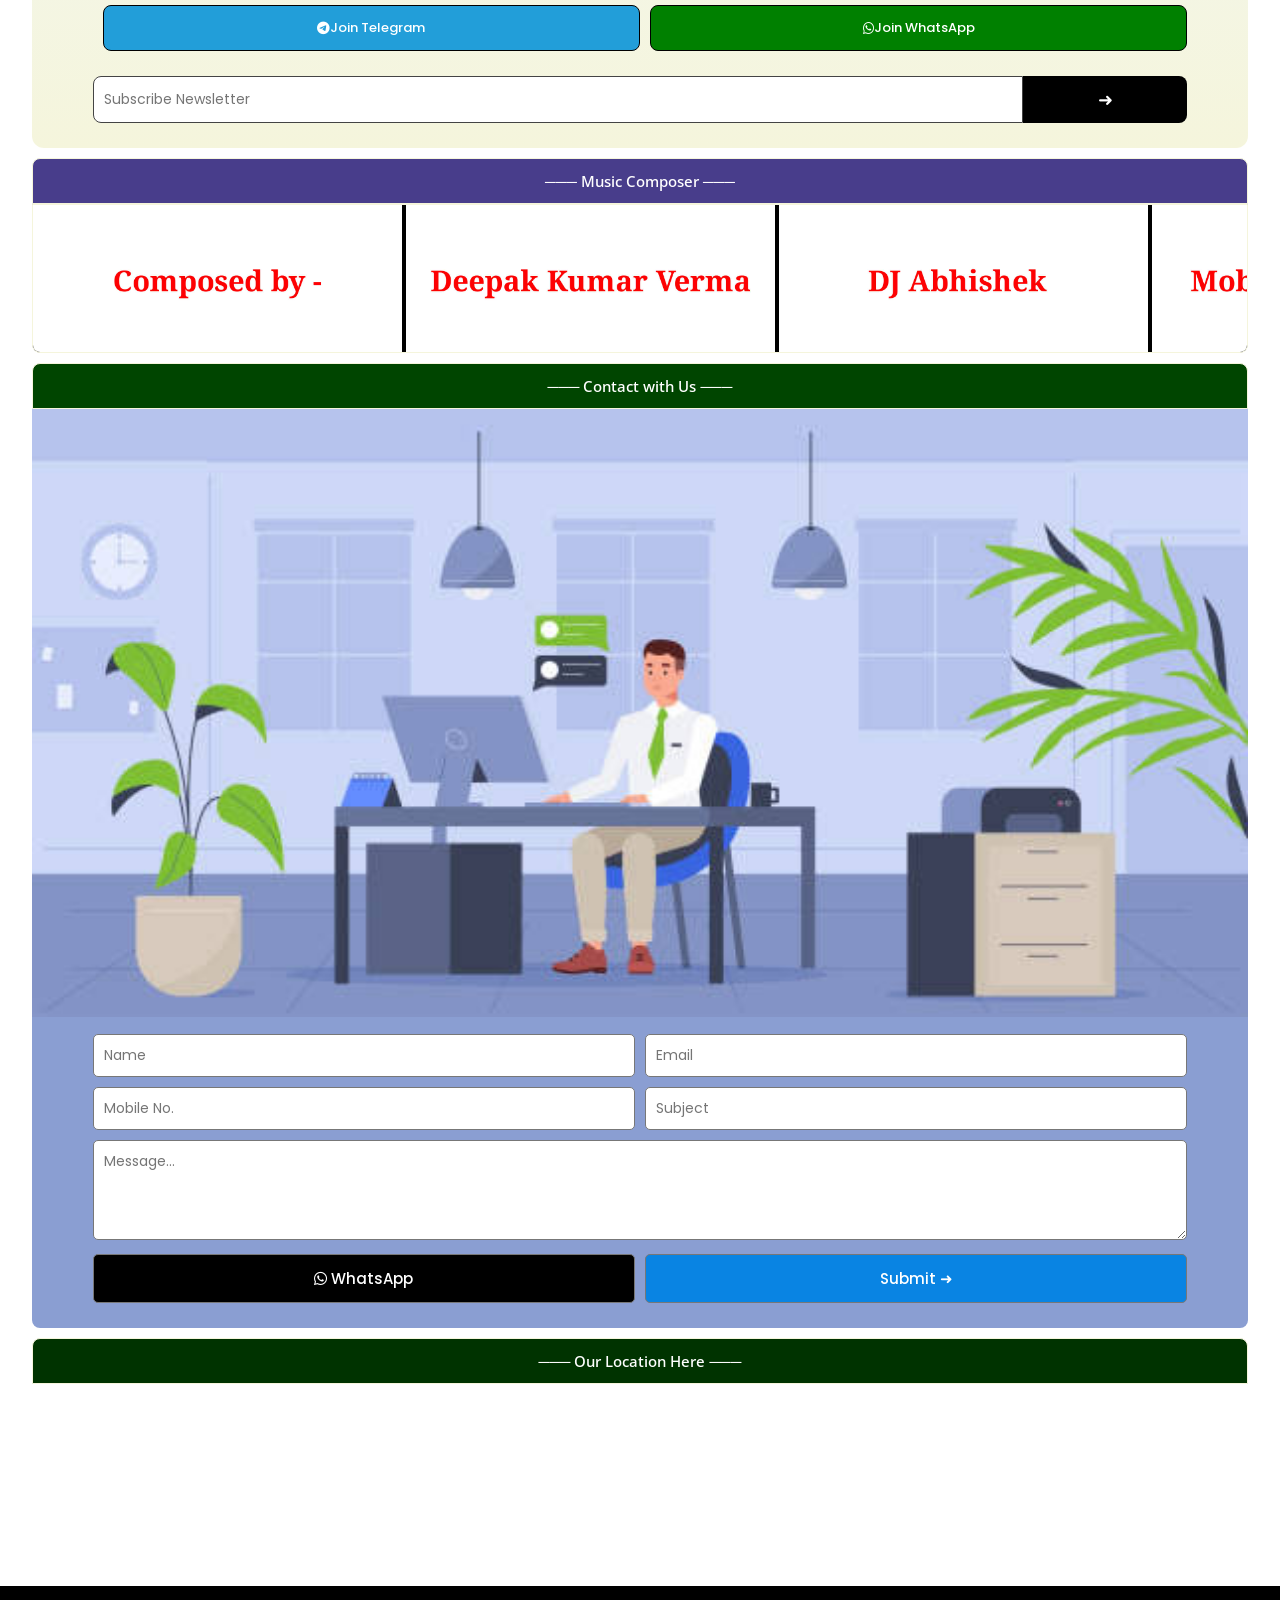
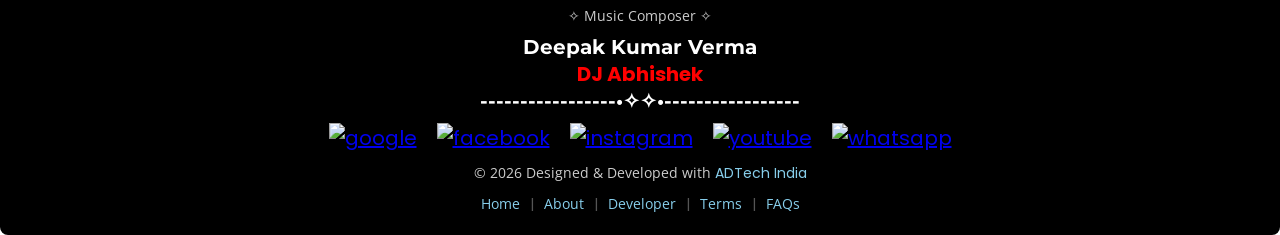
==== commit bb44bf2b: "Update index.html" ====
--- a/index.html
+++ b/index.html
@@ -38,6 +38,10 @@
   <link href="https://fonts.googleapis.com/css2?family=Montserrat:wght@100;300;400;500;600;700;800;900&display=swap" rel="stylesheet">
   <link rel="stylesheet" href="https://cdnjs.cloudflare.com/ajax/libs/font-awesome/6.4.0/css/all.min.css">  
   <link rel="stylesheet" href="style.css" />
+
+  <!-- Google Search Console -->
+   <meta name="google-site-verification" content="M8deCbS4nAkjl6zoPOfMVN-wfvZNYAjLddfY22j32yo" />
+  
 </head>
 <body>
 
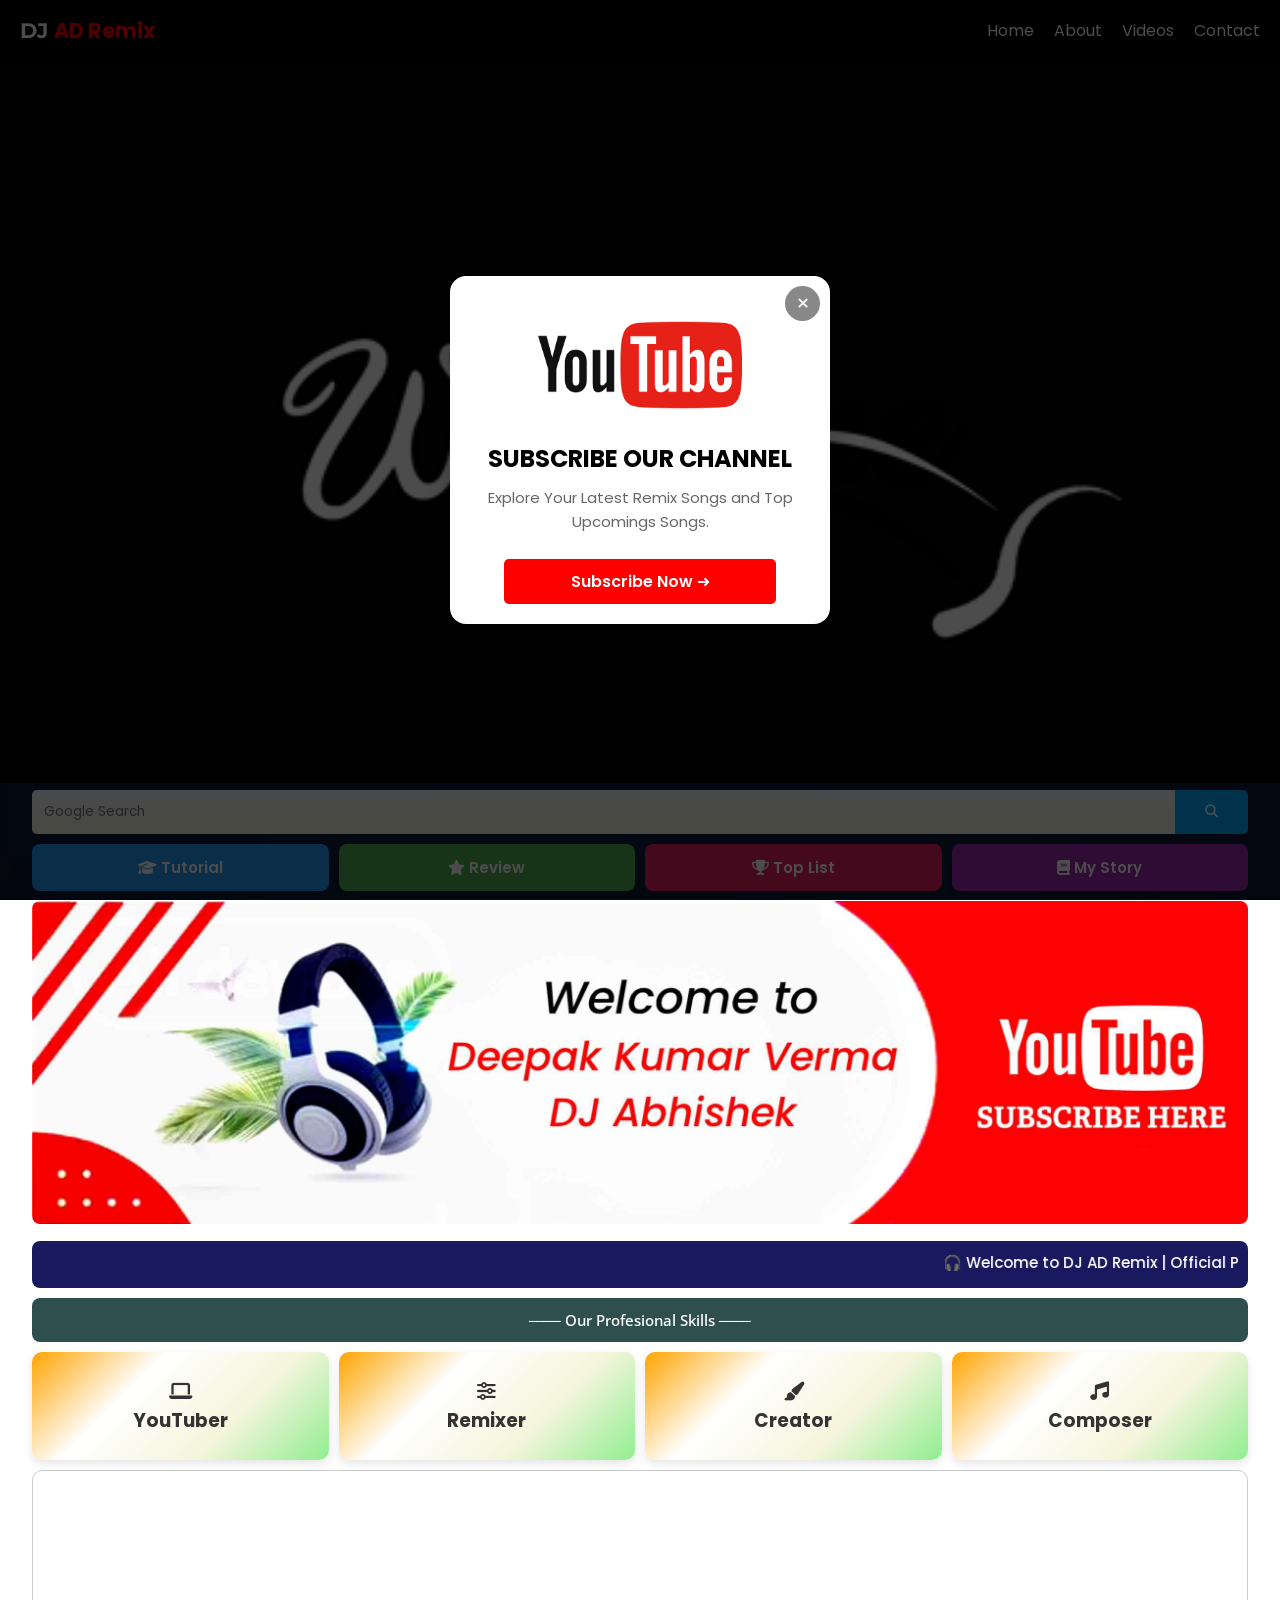
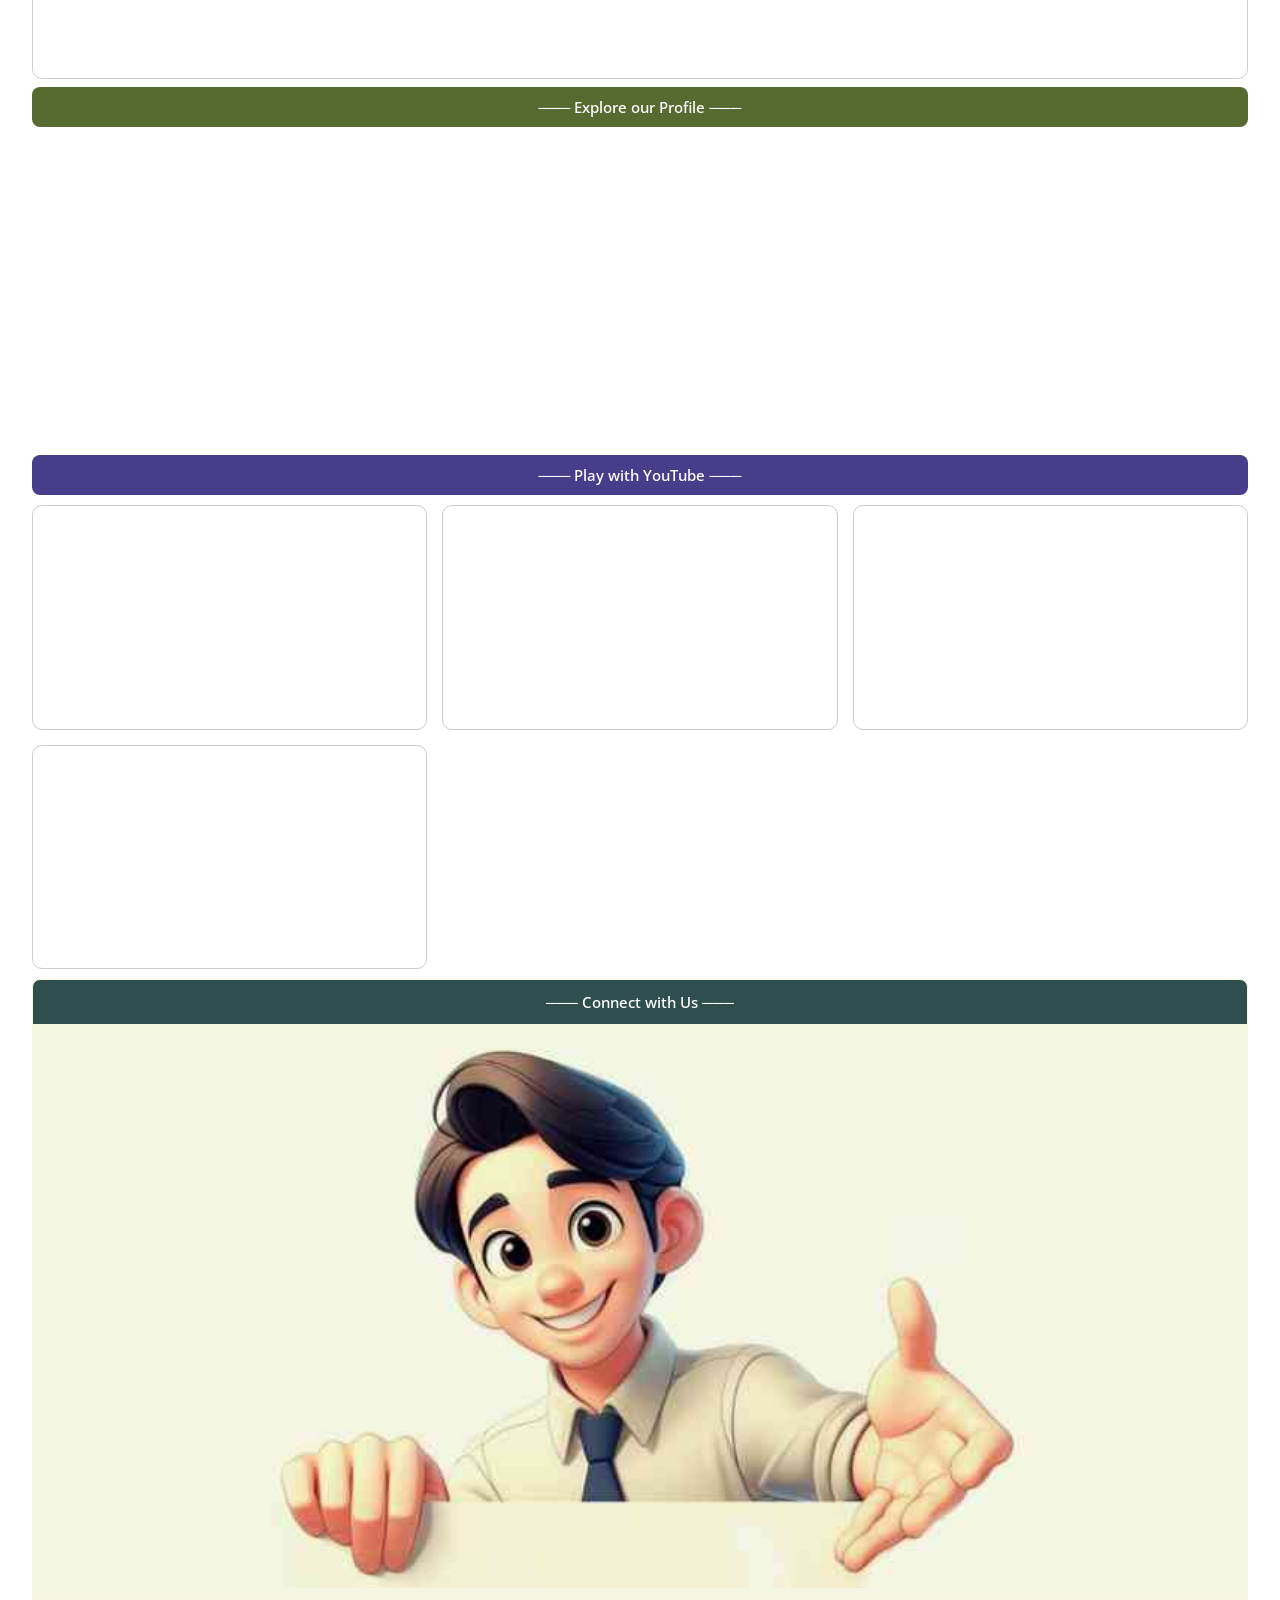
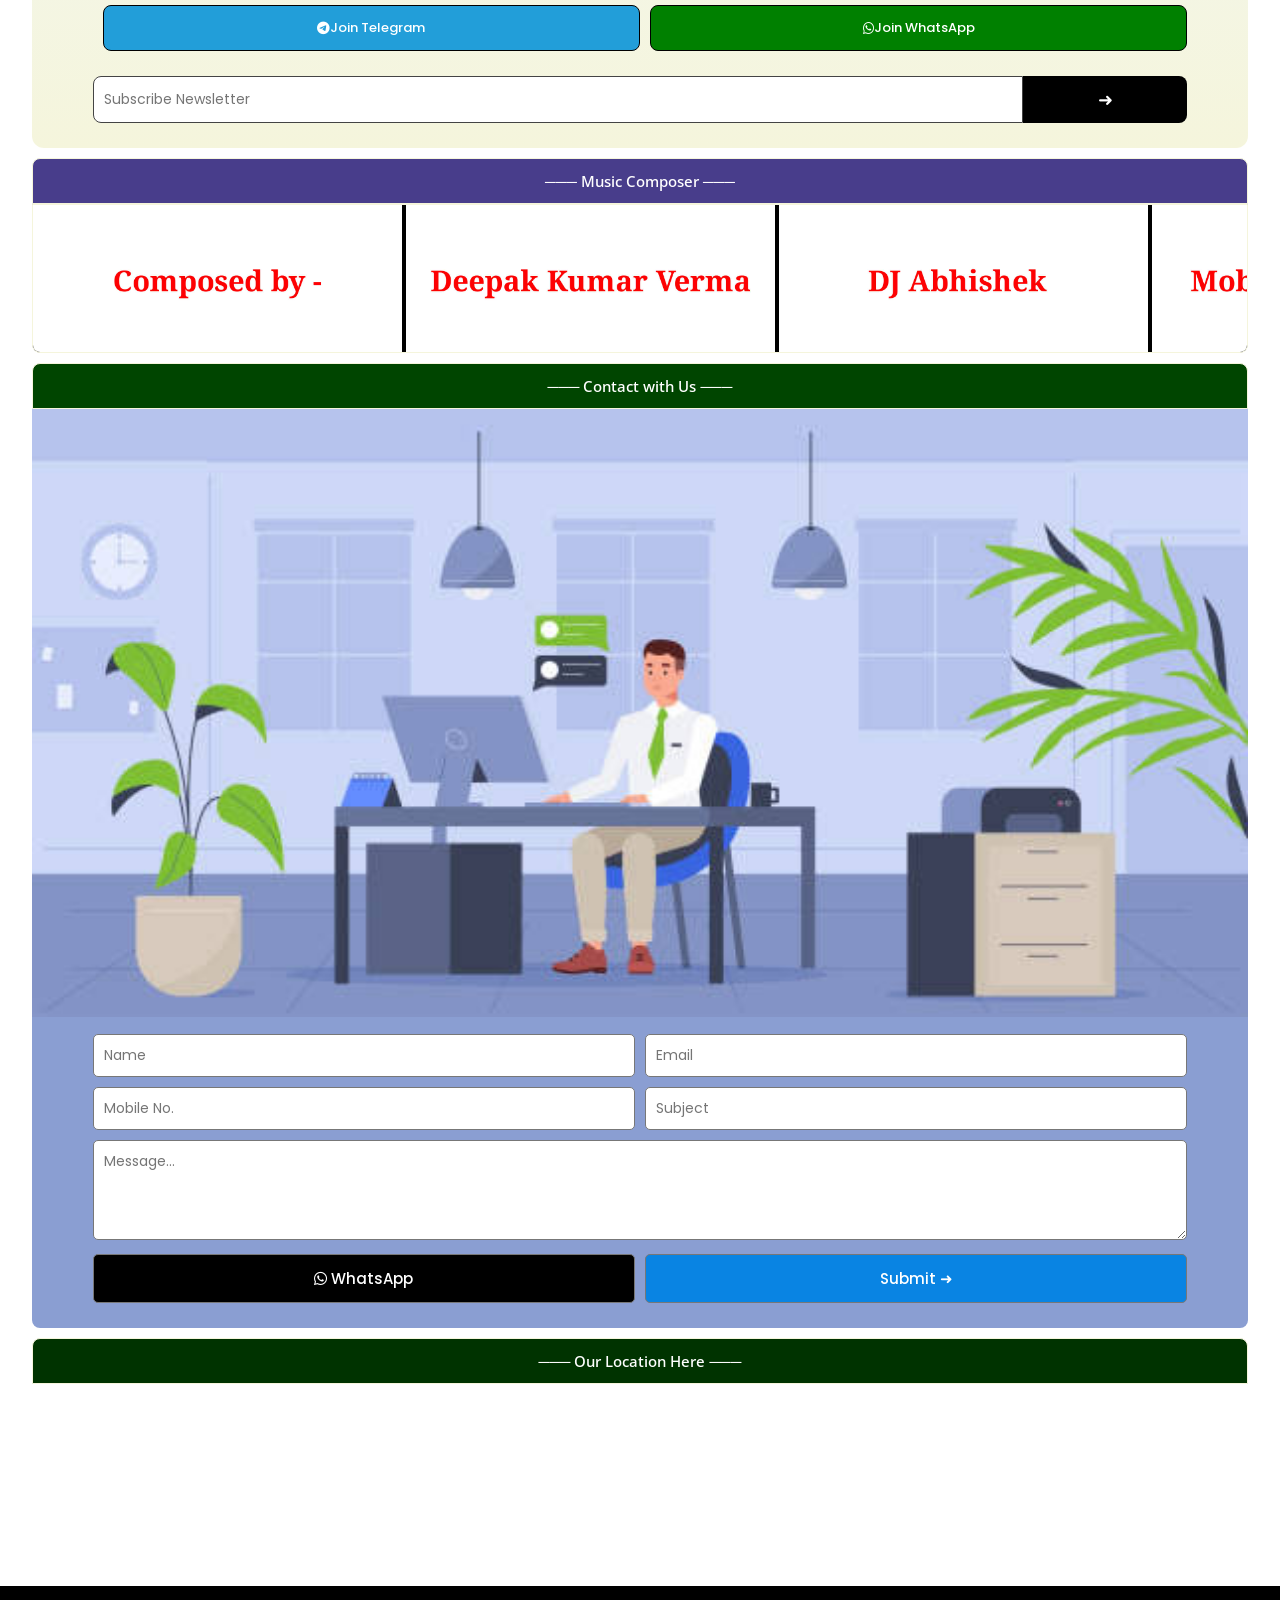
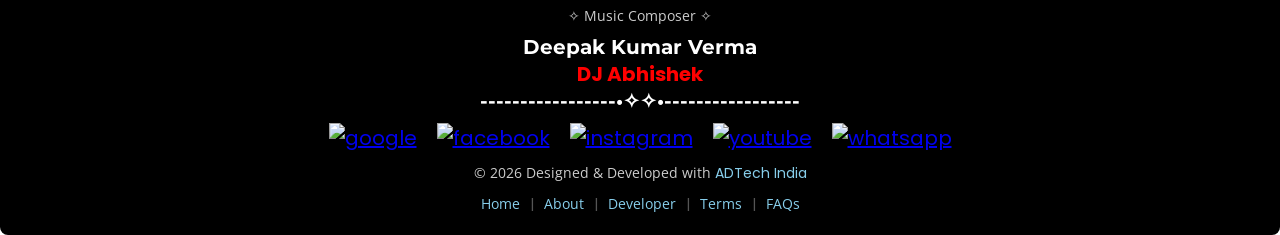
==== commit e0205b69: "Update index.html" ====
--- a/index.html
+++ b/index.html
@@ -3,7 +3,7 @@
 <head>
   <meta charset="UTF-8">
   <meta name="viewport" content="width=device-width, initial-scale=1.0, user-scalable=no">
-  <title>DJ AD Remix | Music Mixing Studio</title>
+  <title>djadremix.com</title>
 
   <!-- SEO Meta Tags -->
   <meta name="description" content="Welcome to DJ AD Remix | Music Mixing Studio's Official Website">
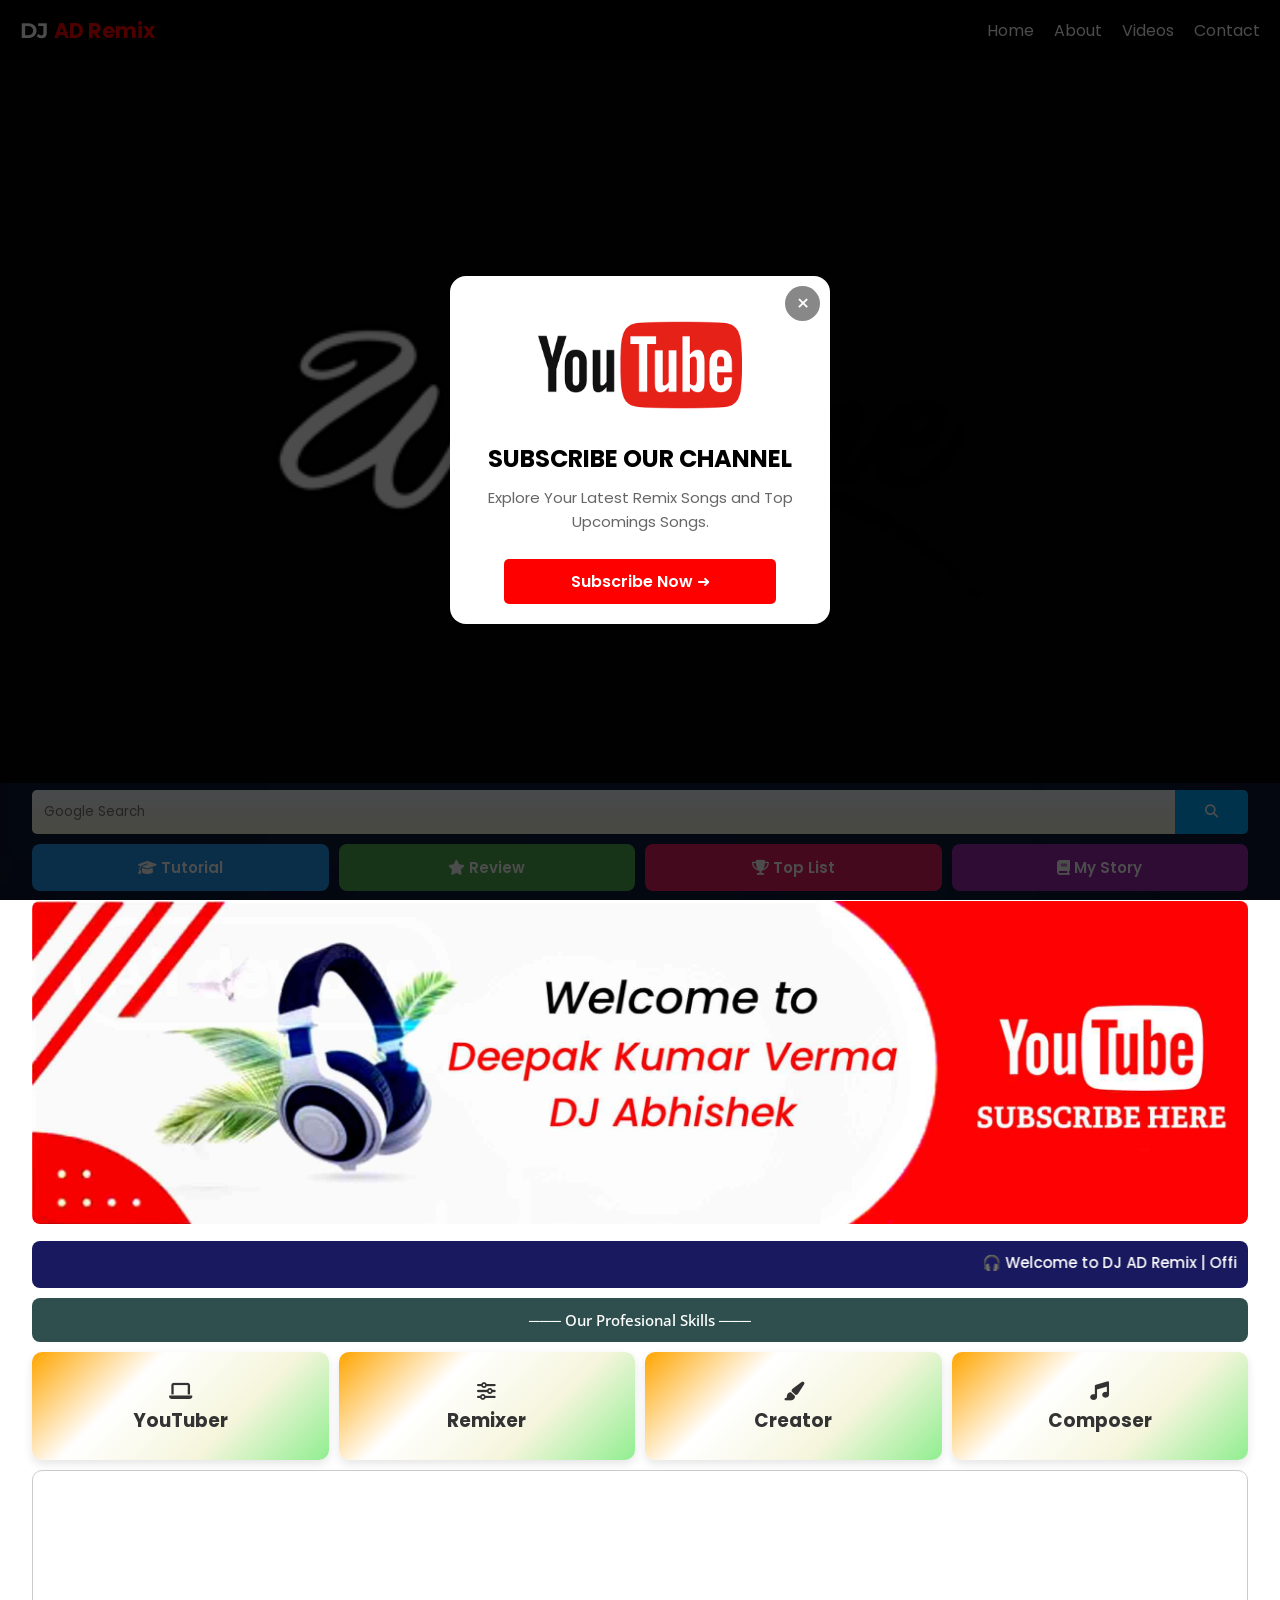
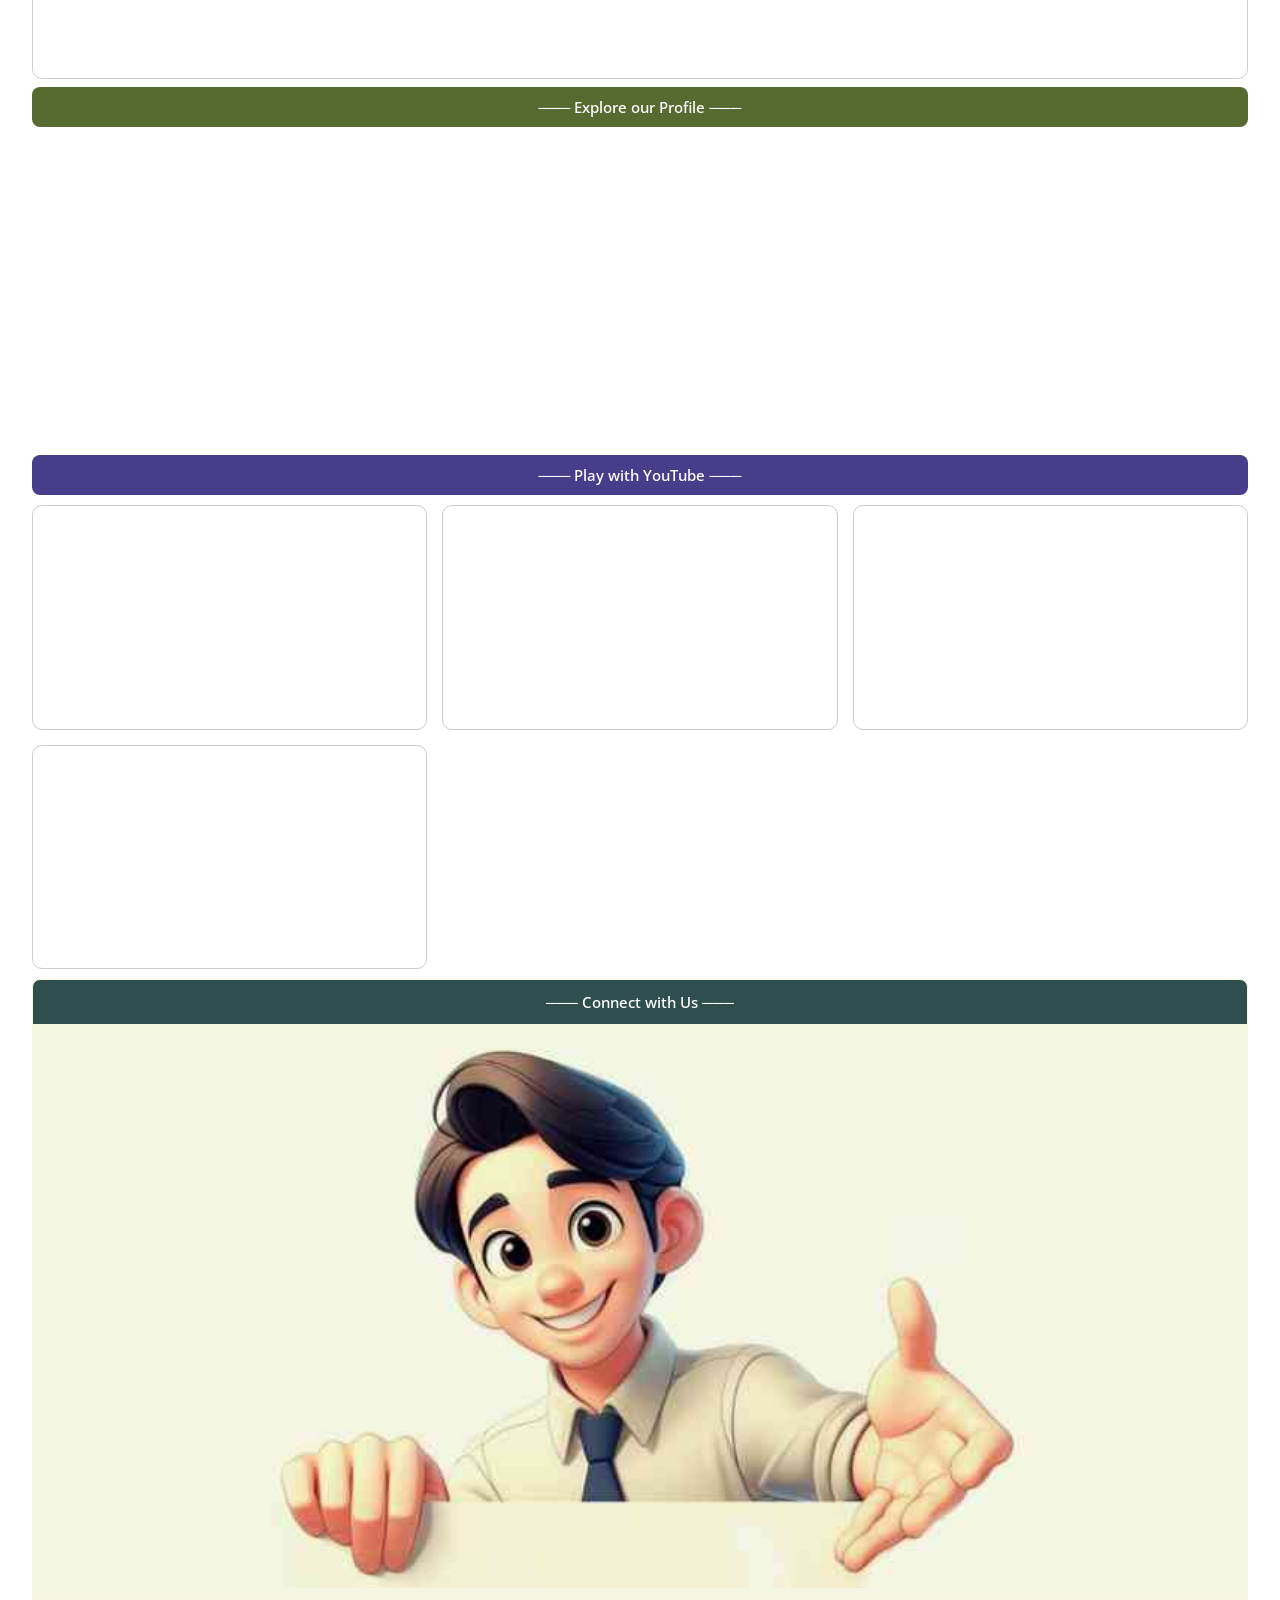
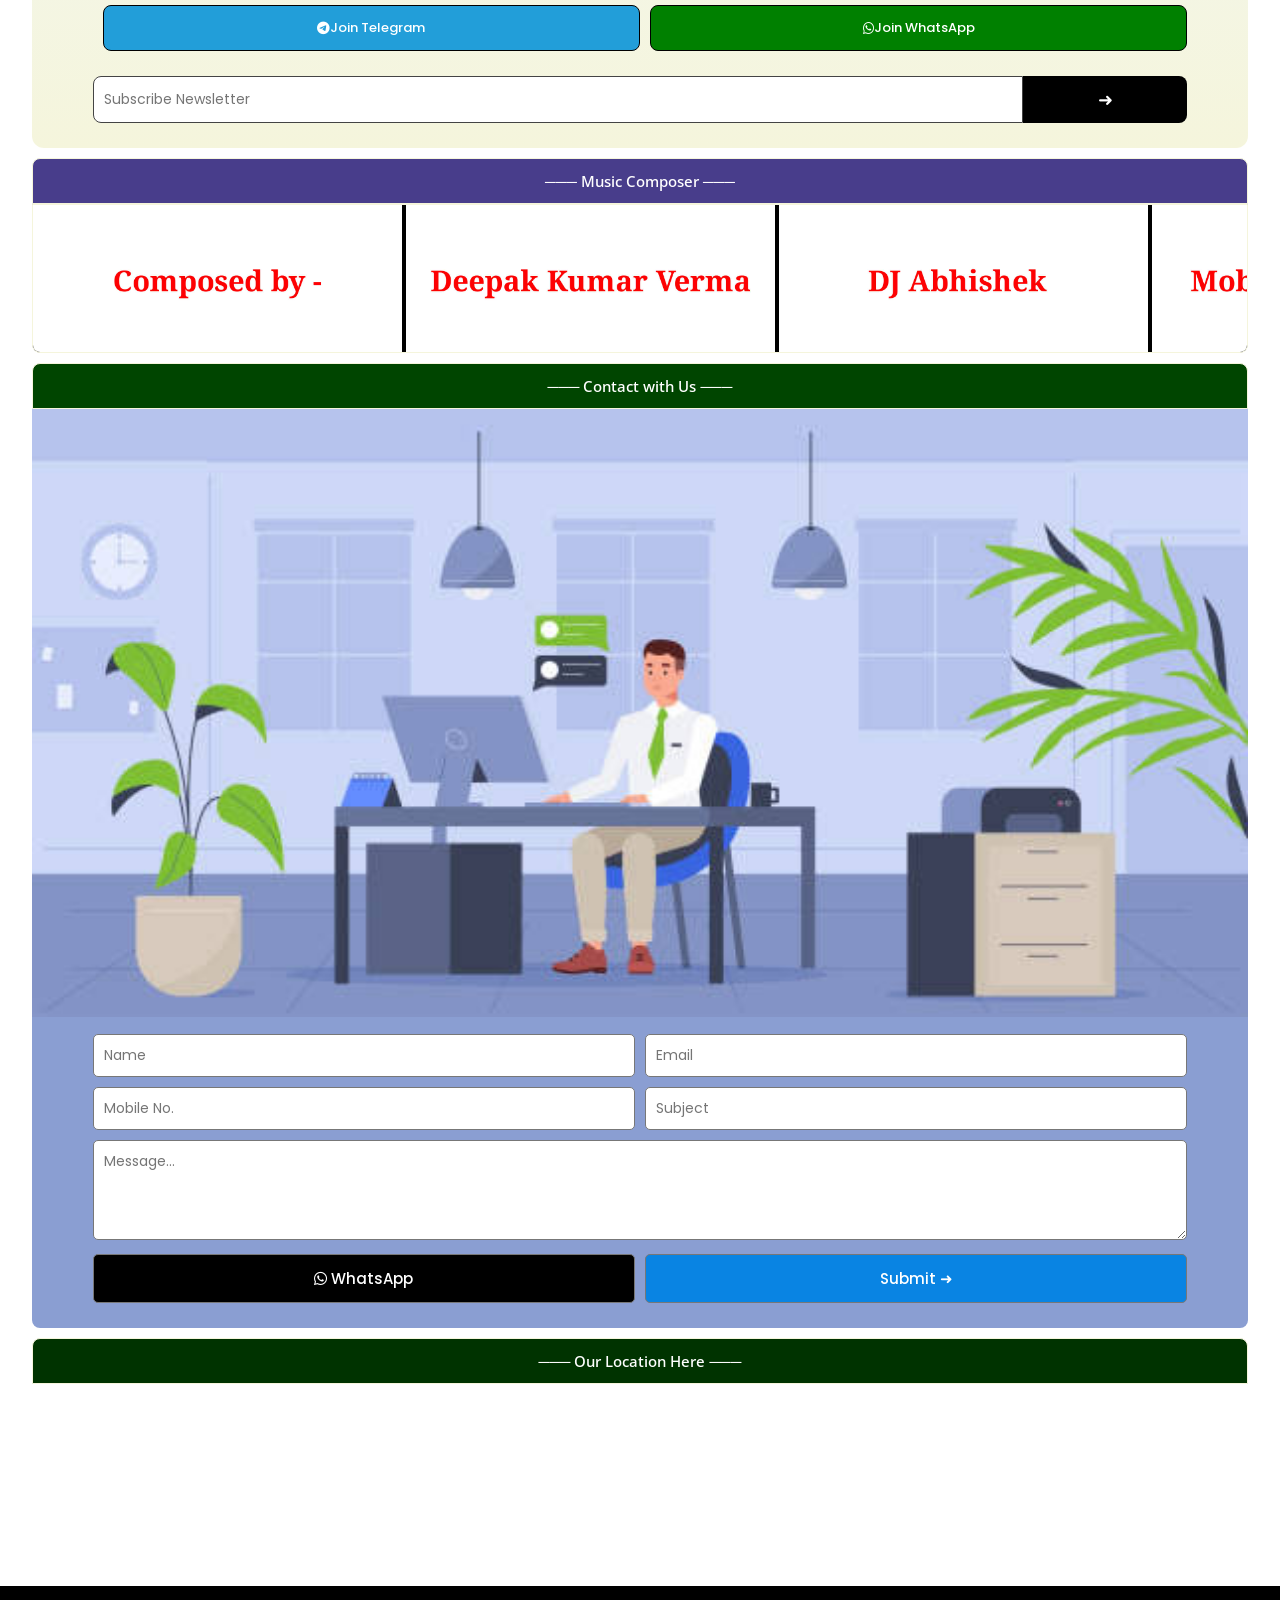
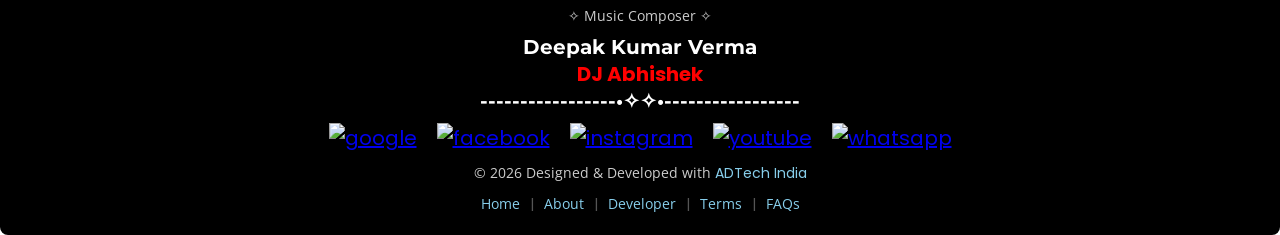
==== commit e9eaa2aa: "Update index.html" ====
--- a/index.html
+++ b/index.html
@@ -4,6 +4,16 @@
   <meta charset="UTF-8">
   <meta name="viewport" content="width=device-width, initial-scale=1.0, user-scalable=no">
   <title>djadremix.com</title>
+
+  <!-- Google Correct Name Indexing Tag -->
+  <script type="application/ld+json">
+  {
+    "@context": "https://schema.org",
+    "@type": "WebSite",
+    "name": "DJ AD Remix",
+    "url": "https://djadremix.netlify.app/"
+  }
+  </script>
 
   <!-- SEO Meta Tags -->
   <meta name="description" content="Welcome to DJ AD Remix | Music Mixing Studio's Official Website">
